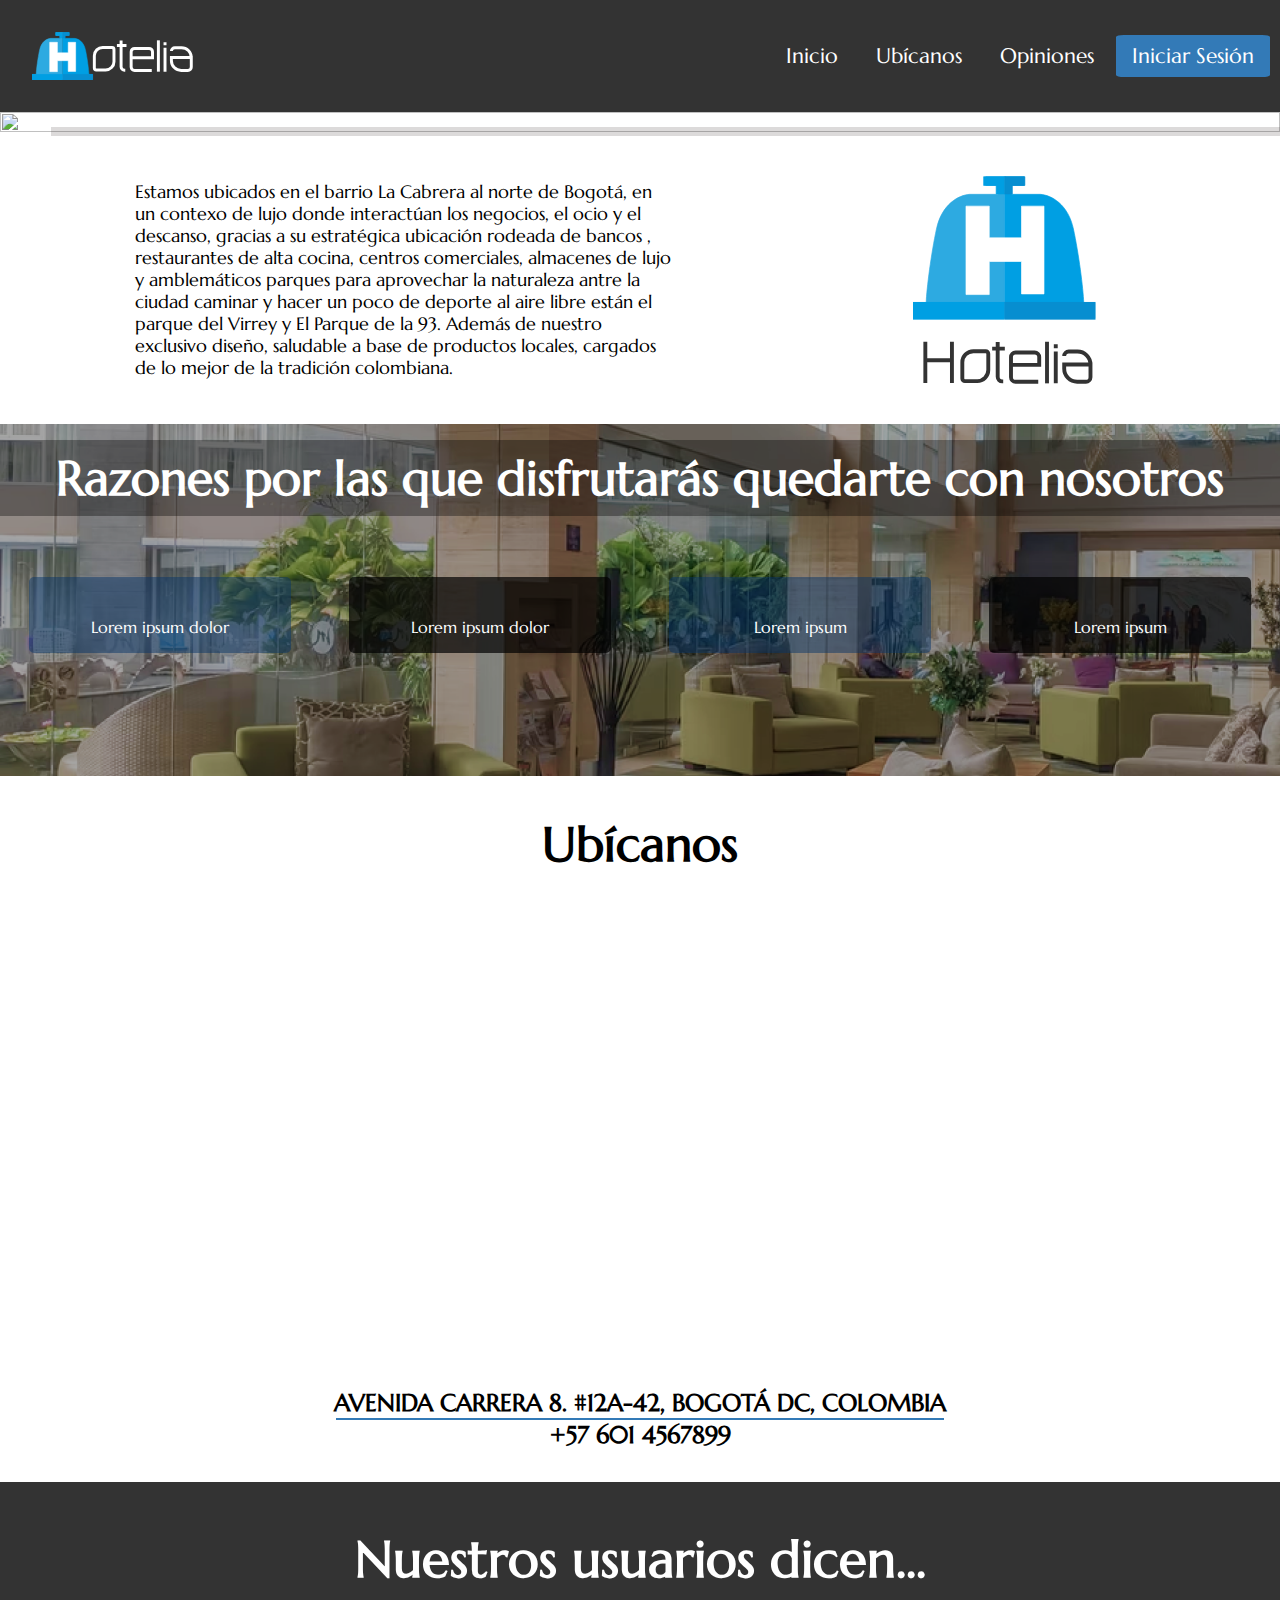
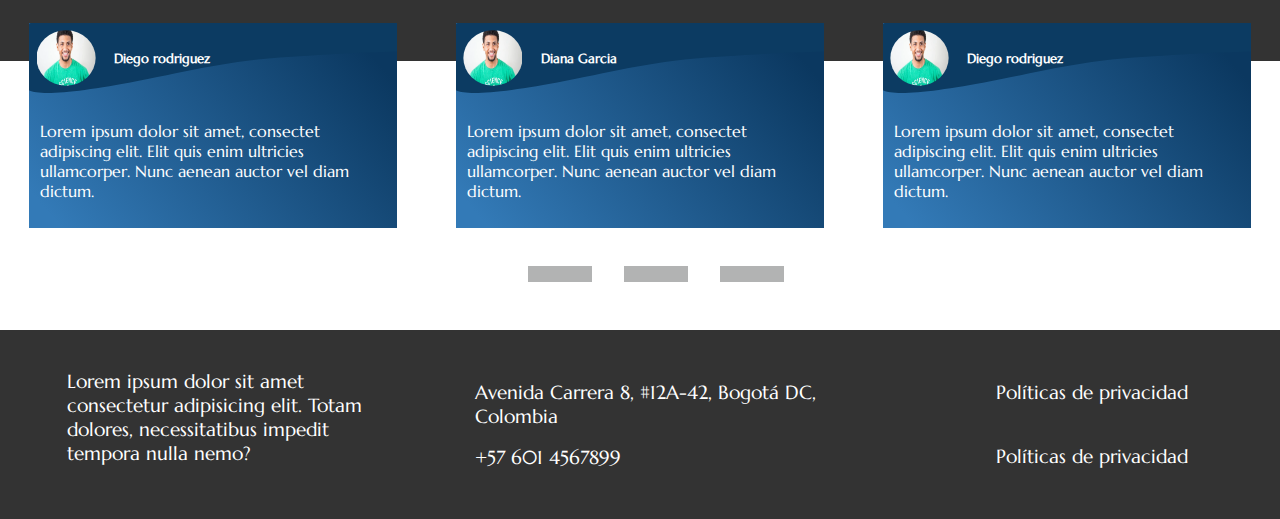
==== index.html @ 9fe6e9af "Taller 0" ====
<!DOCTYPE html>
<html lang="es">
<head>
      <meta charset="UTF-8">
      <meta http-equiv="X-UA-Compatible" content="IE=edge">
      <meta name="viewport" content="width=device-width, initial-scale=1.0">
      <link rel="stylesheet" href="css/estilos.css">
      <script src="https://kit.fontawesome.com/6131ecdde6.js" crossorigin="anonymous"></script>
      <meta name="viewport" content="width=device-width, initial-scale=1.0">
      <title>Taller 0 Hotelia</title>
</head>
<body>
    <nav>
        <div class="logo">
            <img src="img/Hotelia horizontal blanco.svg">
            <i class="fa-solid fa-bars"></i>
        </div>
        <div class="menu">
            <a href="index.html">Inicio</a>
            <a href="ubicanos.html">Ubícanos</a>
            <a href="opiniones.html">Opiniones</a>
            <hr class="menu-hr" noshade="">
            <a href="#" class="item"><button class="navbar-button"><i class="fa-solid fa-user"></i>Iniciar Sesión</button></a></hr>
        </div>
    </nav>
    <section class="slider">  
        <div class="contenido">
            <img src="img/slide1.jpg" id="pt">
            <div id="parrafo">
                <p>Lorem ipsum dolor sir ameteliter, <br>
                        consectetur adipiscing elit.
                </p>
            </div> 
        </div>  
        <section class="informacion">
            <div class="text-log">
                <div id="parrafo1">
                    <p>Estamos ubicados en el barrio La Cabrera al norte de Bogotá, en 
                        un contexo de lujo donde interactúan los negocios, el ocio y el descanso, gracias
                        a su estratégica ubicación rodeada de bancos , restaurantes de alta cocina, centros 
                        comerciales, almacenes de lujo y amblemáticos parques para aprovechar la naturaleza 
                        antre la ciudad caminar y hacer un poco de deporte al aire libre están 
                        el parque del Virrey y El Parque de la 93. Además de nuestro exclusivo diseño,
                        saludable a base de productos locales, cargados de lo mejor de la tradición colombiana.
                    </p>
                </div>
                <div id="parrafo2">
                    <img src="img/Hotelia negro vertical.svg">
                </div>
            </div>
        </section>
    </section>
    <section id="features">
        <h2 class="features-title">Razones por las que disfrutarás quedarte con nosotros</h2>
        <div class="features-description">
            <div class="feature feature-blue">
                <i class="fa-solid fa-bell-concierge"></i>
                <p>Lorem ipsum dolor</p>
            </div>
            <div class="feature feature-black">
                <i class="fa-solid fa-bed"></i>
                <p>Lorem ipsum dolor</p>
            </div>
            <div class="feature feature-blue">
                <i class="fa-solid fa-wifi"></i>
                <p>Lorem ipsum </p>
            </div>
            <div class="feature feature-black">
                <i class="fa-solid fa-dumbbell"></i>
                <p>Lorem ipsum </p>
            </div>
        </div>
    </section>
    <section class="ubicacion">
        <div class="ubicanos">
            <h1>Ubícanos</h1>
        </div>
        <div class="mapa">
            <iframe src="https://www.google.com/maps/embed?pb=!1m18!1m12!1m3!1d1217.0042570013009!2d-74.07685339049154!3d4.600487973222492!2m3!1f0!2f0!3f0!3m2!1i1024!2i768!4f13.1!3m3!1m2!1s0x8e3f99a7147877c9%3A0x378b95e9cbda0740!2sCra.%208%20%2312a-42%2C%20Bogot%C3%A1!5e0!3m2!1sen!2sco!4v1658804876648!5m2!1sen!2sco" width="600" height="450" style="border:0;" allowfullscreen="" loading="lazy" referrerpolicy="no-referrer-when-downgrade"></iframe>
        </div>
        <div class="direccion">
            <h3>AVENIDA CARRERA 8. #12A-42, BOGOTÁ DC, COLOMBIA</h3>
            <div class="telefono"></div><h3>+57 601 4567899</h3>
        </div>
    </section>
    <section class="opiniones">
        <div class="titulo">
            <h1>Nuestros usuarios dicen...</h1>
        </div>
            <div class="carrusel">   
                <div id="calificacion" >
                    <div class="nombre">
                        <img src="img/stock1.webp">
                        <div class="estrellas">
                            <h5>Diego rodriguez</h5>
                            <div>
                                <i class="fa-solid fa-star"></i>
                                <i class="fa-solid fa-star"></i>
                                <i class="fa-solid fa-star"></i>
                                <i class="fa-solid fa-star"></i>
                                <i class="fa-regular fa-star"></i>
                            </div>
                        </div>
                    </div>
                    <div class="descripcion">
                        <p>Lorem ipsum dolor sit amet, consectet adipiscing elit.
                                Elit quis enim ultricies ullamcorper.
                                Nunc aenean auctor vel diam dictum.
                        </p>
                    </div>
                </div>
                <div id="calificacion">
                    <div class="nombre">
                        <img src="img/stock1.webp">
                        <div class="estrellas">
                            <h5>Diana Garcia</h5>
                            <div>
                                <i class="fa-solid fa-star"></i>
                                <i class="fa-solid fa-star"></i>
                                <i class="fa-solid fa-star"></i>
                                <i class="fa-solid fa-star"></i>
                                <i class="fa-regular fa-star"></i>
                            </div> 
                        </div>
                    </div>
                    <div class="descripcion">
                        <p>Lorem ipsum dolor sit amet, consectet adipiscing elit.
                            Elit quis enim ultricies ullamcorper.
                            Nunc aenean auctor vel diam dictum.
                        </p>
                    </div>
                </div>
                <div id="calificacion">
                    <div class="nombre">
                        <img src="img/stock1.webp">
                        <div class="estrellas">
                            <h5>Diego rodriguez</h5>
                            <div>
                                <i class="fa-solid fa-star"></i>
                                <i class="fa-solid fa-star"></i>
                                <i class="fa-solid fa-star"></i>
                                <i class="fa-solid fa-star"></i>
                                <i class="fa-regular fa-star"></i>
                            </div>
                        </div>   
                    </div>
                    <div class="descripcion">
                        <p>Lorem ipsum dolor sit amet, consectet adipiscing elit.
                            Elit quis enim ultricies ullamcorper.
                            Nunc aenean auctor vel diam dictum.
                        </p>
                    </div>
                </div>
            </div>
            <div class="opciones">
                <div class="opcion"></div>
                <div class="opcion"></div>
                <div class="opcion"></div>
            </div>
        </div>
    </section>
    <footer class="footer-container">
        <div class="text-footer">
            <div class="parrafo3">
                <p>Lorem ipsum dolor sit amet consectetur adipisicing elit. Totam dolores, necessitatibus impedit tempora nulla nemo?</p>
                <div class="redes">
                    <div class="red">
                        <i class="fa-brands fa-instagram"></i>     
                        <i class="fa-brands fa-facebook-f"></i>
                        <i class="fa-brands fa-twitter"></i>
                    </div>
                </div>
            </div>
            <div class="parrafo4">
                <div class="icons">
                    <div>
                        <i class="fa-solid fa-location-dot"></i><p>Avenida Carrera 8, #12A-42, Bogotá DC, Colombia</p>
                    </div>
                    <div>
                        <i class="fa-solid fa-phone"></i><p>+57 601 4567899</p>
                    </div>
                </div>
            </div>
            <div class="parrafo5">
                <div>
                    <p>Políticas de privacidad</p>
                </div>
                <div id="separador">
                    <p>Políticas de privacidad</p>
                </div>
            </div>
        </div>
    </footer>
<script src="slider.js"></script>
</body>
</html>
---- css/estilos.css ----
@import url('https://fonts.googleapis.com/css2?family=Marcellus&family=Roboto:ital,wght@0,100;0,300;0,400;0,500;0,700;0,900;1,100;1,300;1,400;1,500;1,700;1,900&display=swap');
:root{
  --azulclaro: #48D6ED;
  --azuloscuro: #337AB7;
  --azulnegro: #303342;
  --negro: #333333;
  --negro2: #000;
  --gris: #B2B3B3;
  --fondo: #FFFEFC;
  --verdeazul: #157A8A;
  --Magenta: #9C2759;
  --blanco: #fff;
  --degradado: linear-gradient(49.54deg, #337AB7 2.89%, #0B3860 80.34%);
}
*{
    margin:0;
}
body
{
    font-family: 'Marcellus', serif;
    font-size: 16px;
}
h1,h2,h3,h4,h5
{
    font-family: 'Marcellus', serif;
}
nav
{
      display: flex;
      align-items: center;
      justify-content: space-between;
      background-color: var(--negro);
      font-family: 'Marcellus', serif;
      font-size: 1.3em;
      padding: 1rem;
}
.item
{
      border-radius: 5%;
      background-color: #337AB7;
      padding: 0.5rem;
}
nav a
{
      color: var(--blanco);
      text-decoration: none;
      padding: 1rem;
}
nav a:hover
{
      background-color: #0B3860;
      width: 100%;
}
.logo img
{
      height: 3rem;  
}
#features
{
      background: url(../img/bg-features.png);
      color: white;
      padding-top: 1rem;
      background-size: cover;
      height: 21em;
}
.features-title
{
      background-color: rgba(0, 0, 0, 0.342);
      text-align: center;
      padding: 0.5rem;
      font-size: 3rem;
}
.features-description
{
      display: flex;
      flex-flow: row wrap;
      justify-content: space-around;
      align-items: center;
      margin-top: 3em;
}
.feature
{
      width: 25%;
      min-width: 180px;
      max-width: 230px;
      margin: 0.8rem;
      padding: 1rem;
      display: flex;
      flex-direction: column;
      align-items: center;
      justify-content: center;
      border-radius: 5px;
}
.feature i
{
      font-size: 2.2rem;
      margin-bottom: 1.5rem;
}
.feature-blue
{
      background-color: rgba(9, 53, 104, 0.493);
}
.feature-black
{
      background-color: rgba(0, 0, 0, 0.699);
}
.logo
{
      background-color: var(--negro);
      display: flex;
      align-items: center;
      justify-content: space-between;
      padding: 1rem;
} 
.slider img
{
      width: 100%;
      height: 100%;
}
.contenido
{
      width: 100%;
      height: 100%;
      overflow: hidden;
      position: relative;
}
#parrafo p
{
      position: absolute;
      top: 64%;
      font-family: 'Marcellus', serif;
      font-size: 3rem;
      background-color: rgba(29, 21, 21, 0.158);
      color: white;
      width: 100%;
      height: 180px;
      display: flex;
      justify-content: space-between;
      align-items: center;
      flex-flow: row wrap;
      margin-left: 4%;
}
.informacion
{
      width: 100%;
      height: 100%;  
      display: flex;
      justify-content: space-around;  
}
.text-log
{
      margin: 2.5em;
      display: flex;
      justify-content: space-around;
      align-items: center;
}
#parrafo1
{
      font-size: 1.1em;
      width: 45%;
}
#parrafo2 img
{
      width: 65%;
      height: 65%;
}
#parrafo2
{     
      display: flex;
      justify-content: center;
}
.ubicanos h1
{
      display: flex;
      justify-content: center;
      margin-top: 3%;
      font-size: 3em;
}
.mapa 
{
      display: flex;
      justify-content: center;
      padding: 1rem;
}
.mapa iframe
{
      width: 100%;
}
.direccion h3
{
      font-size: 1.5em;
      display: flex;
      justify-content: center;
}
.telefono
{
      display: flex;
      justify-content: center;
      margin-left: 25%;
      margin-right: 25%;
      background-color: #337AB7;
      width: 50%;
      height: 0.1em;
}
.direccion
{
      padding: 2em;
}
.titulo h1
{
      margin-bottom: 2%;
}
.footer-container
{
      background-color: var(--negro);
      color: white;
      padding: 2%;
}
.footer-container .text-footer
{
      display: flex;
      justify-content: space-around;
      align-items: center;
      font-size: 1.2em;
      height: 100%;
      width: 100%;
}
.parrafo3
{
      width: 25%;
}
.icons
{
      display: flex;
      flex-wrap: nowrap;
      flex-direction: column;
}
.icons div
{
      display:flex;
      padding: 2%;
}
.parrafo5 
{
      display: flex;
      flex-direction: column;
      justify-content: space-between;
      flex-wrap: wrap;
      padding: 2%;
}
#separador
{
      margin-top: 21%;
}
.carrusel
{
      display: flex;
      justify-content: space-around;
      width: 100%;
      transition: .3s all ease;
     color: white;
    
}
.carrusel img
{
      width: 100%;
      height: 100%;
      border-radius: 50%;
}
.descripcion
{
      height: 100%;
}
.icons p
{
      margin-left: 2%;
}
#calificacion img
{
      width: 16%;
      height: 3.5em;
}
.nombre
{
      width: 100%;
      height: 100%;
      display: flex;
      justify-content: flex-start;
      background: url(/img/Group\ 200.svg);
      background-size: cover;
}
.titulo
{
      font-size: 1.6em;
      display: flex;
      justify-content: center;
      background-color: var(--negro);
      align-items: center;
      color: white;
      height: 7em;  
}
.descripcion
{
      position: relative;
      display: flex;
      align-items: center;
      padding: 3%;
      height: 7rem;
}
#calificacion
{
    margin-top: -3%;
    margin-bottom: 3%;
    height: 100%;
    width: 23em;
    background: linear-gradient(49.54deg, #337AB7 6%, #0B3860 90.34%);
}
.nombre img
{
      padding: 2%;
}
.estrellas
{
      display: flex;
      flex-direction: column;
      justify-content: center;
      padding: 3%;
}
.opciones
{
      width: 100%;
      height: 4em;
      display: flex;
      justify-content: center;
}
.opcion
{
      width: 5%;
      height: 1em;
      background: var(--gris);
      display: flex;
      margin-left: 2em;
      cursor: pointer;
}
.opcion.activo
{
      background: #337AB7;
}
.red
{
      margin-top: 5%;
}

/*Resolución mobile*/
@media screen and (max-width: 480px) 
{
      .menu
      {
            background-color: rgba(1, 10, 52, 0.838);
            display: flex;
            flex-direction: column;
            align-items: center;
            justify-content: center;  
      }
      .menu-hr
      {
            width: 90%;
            background-color: var(--blanco);
      }
      .item
      {
            padding: 1rem;
      }
      nav a
      {
            color: var(--blanco);
            text-decoration: none;
            text-align: center;
      }
      nav a:hover
      {
            background-color: #0B3860;
            width: 100%;
      }
      .navbar-button
      {
            background-color:transparent;
            border: none;
            border-radius: 3px;
            font-size: 1em;
            padding: 0.5rem;
            font-family: 'Marcellus', serif;
            color: var(--blanco);
      }
      .logo img
      {
            width: 40%;
            max-width: 200px;   
      }
      .logo i
      {
            color: var(--blanco);
            font-size: 2rem;
      }
}

/*Resolución tablet*/
@media screen and (min-width: 768px)
{
      
}


/*Resolución notebooks*/
@media screen and (min-width: 1024px)
{
      nav
      {
            display: flex;
            flex-direction: row; /*cambiamos la disposición de los elementos*/
            width: 98%;
            justify-content: space-between;
            background-color: var(--negro);
      }
      .logo
      {
            padding: 1rem;
      }
      .logo img
      {
            width: 100%;
            max-width: 180px;       
      }
      .logo i
      { 
            /*ocultamos el ícono bars del menú hamburguesa*/
            display: none;
      }
      .menu-hr
      { 
            /*ocultamos la barra de división*/
            display: none;
      }
      .navbar-button
      {
            background-color:transparent;
            border: none;
            border-radius: 3px;
            font-size: 1em;
            padding: 0.5rem;
            font-family: 'Marcellus', serif;
            color: var(--blanco);
      } 
}
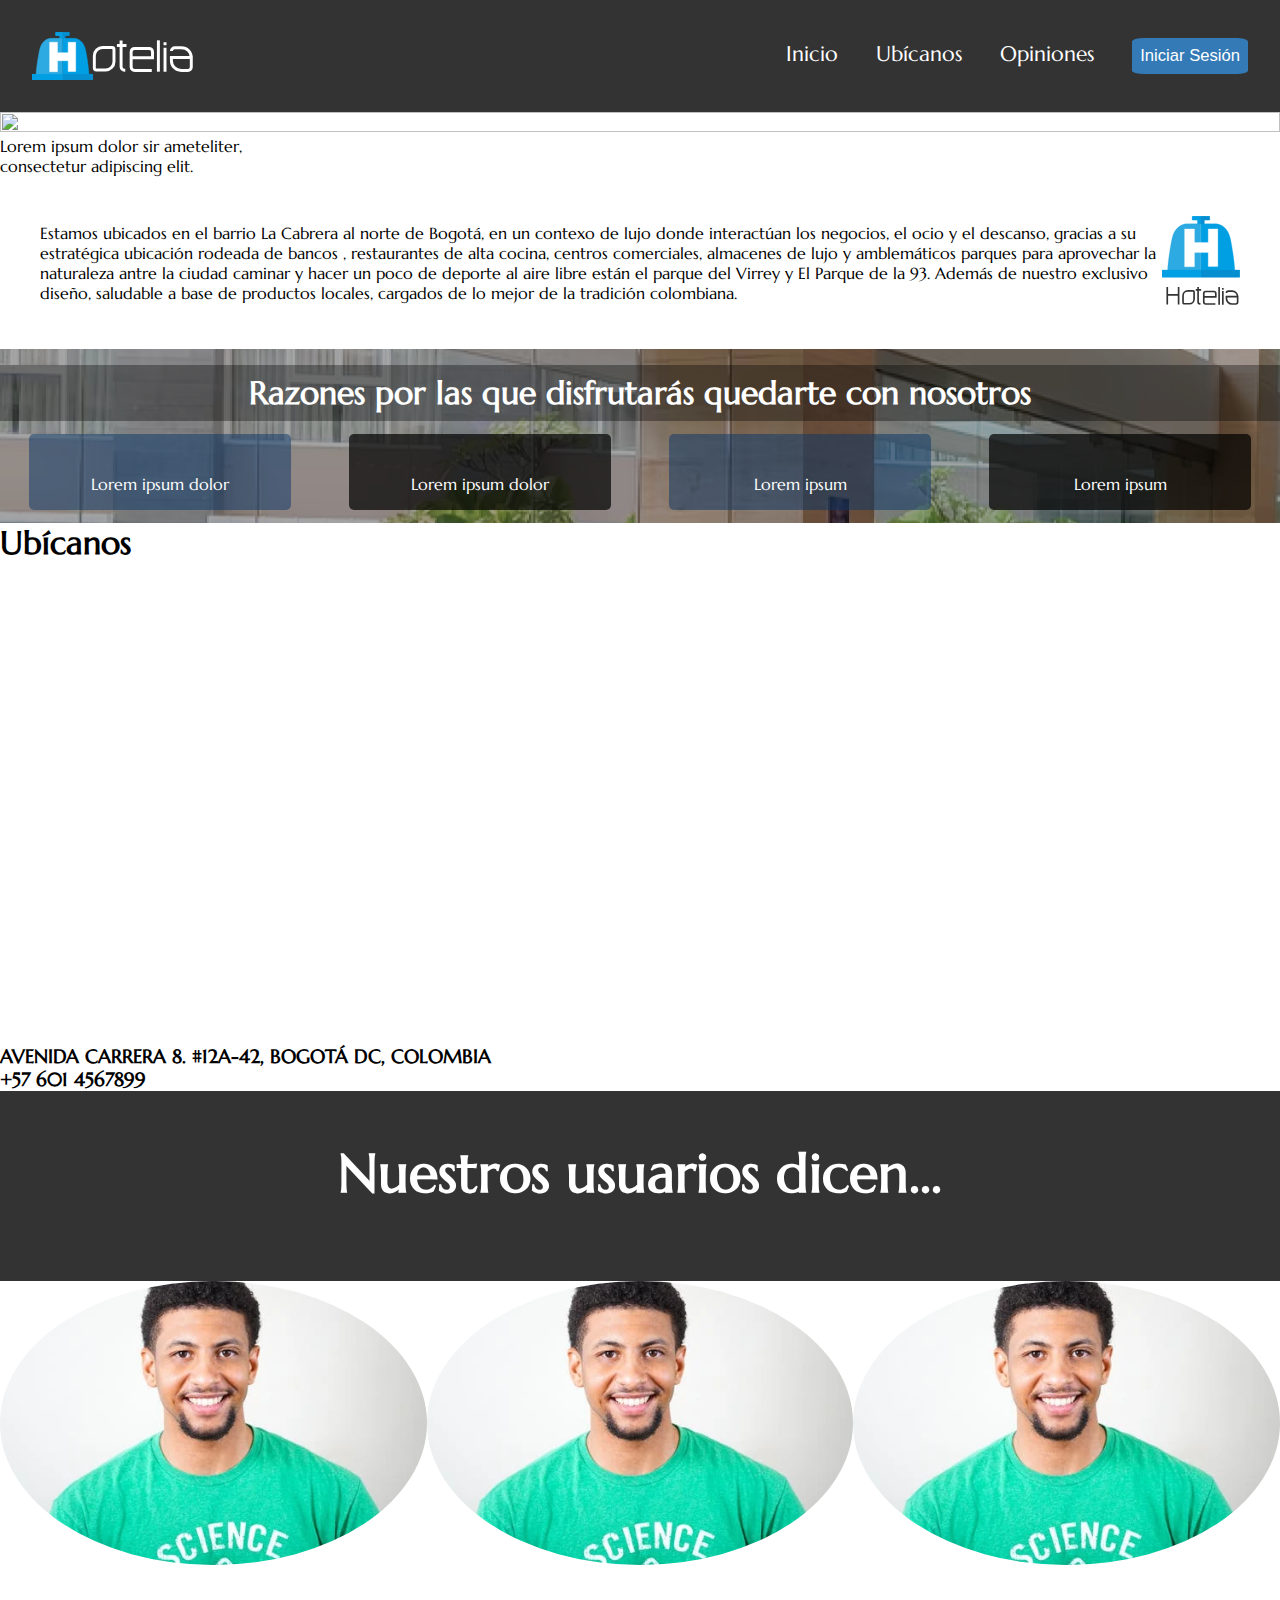
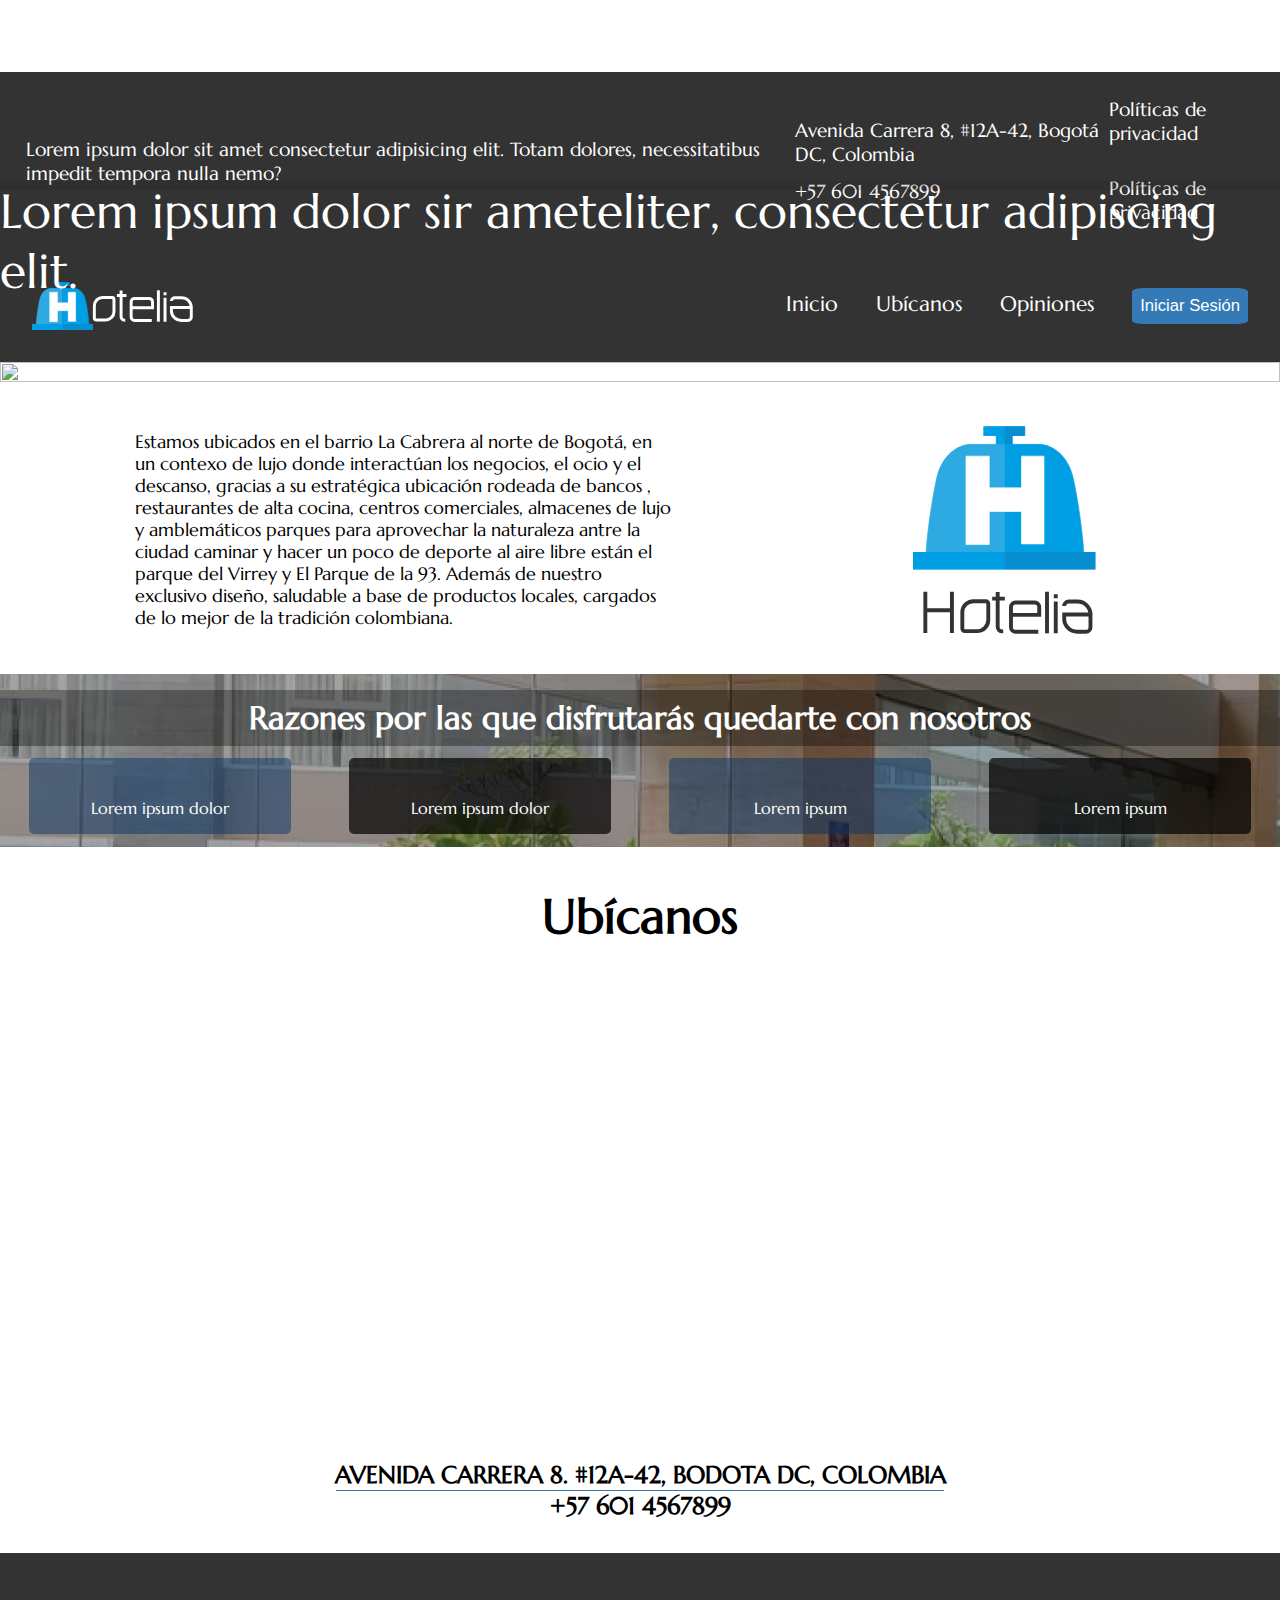
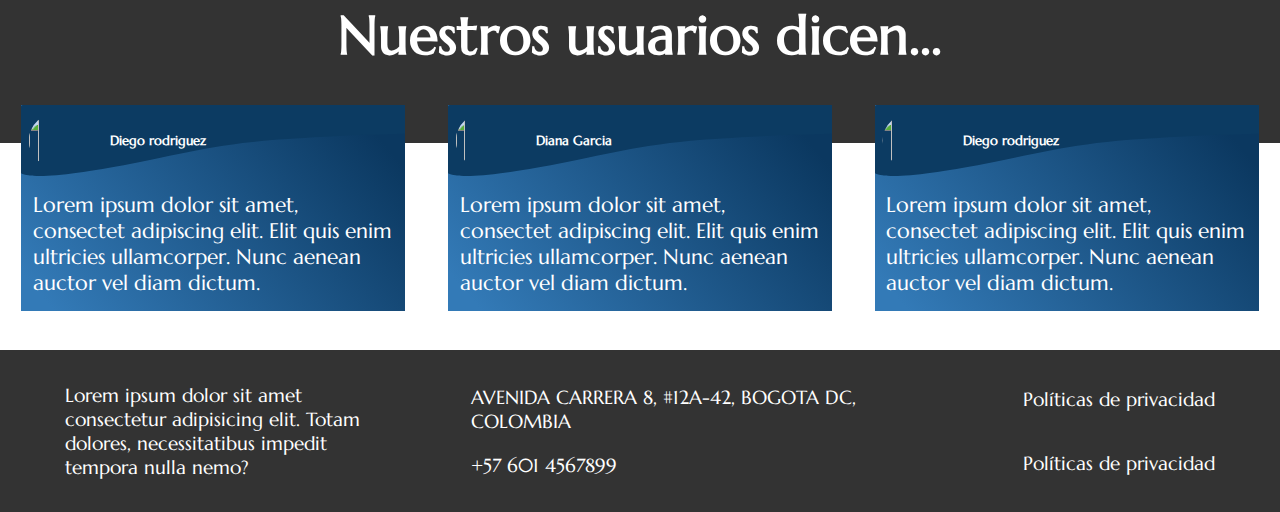
==== commit 8e6acd96: "Taller 0" ====
--- a/index.html
+++ b/index.html
@@ -193,4 +193,210 @@
     </footer>
 <script src="slider.js"></script>
 </body>
+</html>
+
+<!DOCTYPE html>
+<html lang="en">
+<head>
+      <meta charset="UTF-8">
+      <meta http-equiv="X-UA-Compatible" content="IE=edge">
+      <meta name="viewport" content="width=device-width, initial-scale=1.0">
+      <link rel="stylesheet" href="./css/index.css">
+      <script src="https://kit.fontawesome.com/6131ecdde6.js" crossorigin="anonymous"></script>
+      <meta name="viewport" content="width=device-width, initial-scale=1.0">
+      <title>Taller0 David</title>
+</head>
+<body>
+
+                                                               
+      <nav>
+            <div class="logo">
+                  <img src="img/Hotelia horizontal blanco.svg">
+                  <i class="fa-solid fa-bars"></i>
+            </div>
+            <div class="menu">
+                  <a href="index.html" class="item">Inicio</a>
+                  <a href="ubicacion.html" class="item">Ubícanos</a>
+                  <a href="opiniones.html" class="item">Opiniones</a>
+                  <hr class="menu-hr" noshade="">
+                  <a href="#" class="item"><button ><i class="fa-solid fa-user"></i>Iniciar Sesión</button></a>
+            </div>
+      </nav>
+
+
+      <section class="slider">  
+            <div class="contenido">
+                  <img src="/img/slide1.jpg" id="pt">
+                  <div id="textosl">
+                        <p>Lorem ipsum dolor sir ameteliter,
+                              consectetur adipiscing elit.
+                         </p>
+                  </div> 
+            </div>  
+            <section class="informacion">
+                  <div class="text-log">
+                        <div id="hijo1"><p>Estamos ubicados en el barrio La Cabrera al norte de Bogotá, en 
+                              un contexo de lujo donde interactúan los negocios, el ocio y el descanso, gracias
+                              a su estratégica ubicación rodeada de bancos , restaurantes de alta cocina, centros 
+                              comerciales, almacenes de lujo y amblemáticos parques para aprovechar la naturaleza 
+                              antre la ciudad caminar y hacer un poco de deporte al aire libre están 
+                              el parque del Virrey y El Parque de la 93. Además de nuestro exclusivo diseño,
+                              saludable a base de productos locales, cargados de lo mejor de la tradición colombiana.
+
+                        </p></div>
+                        <div id="hijo"><img src="/img/Hotelia negro vertical.svg" alt="logo"></div>
+                  </div>
+            </section>
+
+
+      </section>
+      <section id="features">
+            <h2 class="features-title">Razones por las que disfrutarás quedarte con nosotros</h2>
+            <div class="features-description">
+                  <div class="feature feature-blue">
+                        <i class="fa-solid fa-bell-concierge"></i>
+                        <p>Lorem ipsum dolor</p>
+                  </div>
+                  <div class="feature feature-black">
+                        <i class="fa-solid fa-bed"></i>
+                        <p>Lorem ipsum dolor</p>
+                  </div>
+                  <div class="feature feature-blue">
+                        <i class="fa-solid fa-wifi"></i>
+                        <p>Lorem ipsum </p>
+                  </div>
+                  <div class="feature feature-black">
+                        <i class="fa-solid fa-dumbbell"></i>
+                        <p>Lorem ipsum </p>
+                  </div>
+
+            </div>
+      </section>
+
+      <section class="ubicacion">
+            <div class="tit"><h1>Ubícanos</h1></div>
+            <div class="mapa"><iframe src="https://www.google.com/maps/embed?pb=!1m18!1m12!1m3!1d1217.0042570013009!2d-74.07685339049154!3d4.600487973222492!2m3!1f0!2f0!3f0!3m2!1i1024!2i768!4f13.1!3m3!1m2!1s0x8e3f99a7147877c9%3A0x378b95e9cbda0740!2sCra.%208%20%2312a-42%2C%20Bogot%C3%A1!5e0!3m2!1sen!2sco!4v1658804876648!5m2!1sen!2sco" width="600" height="450" style="border:0;" allowfullscreen="" loading="lazy" referrerpolicy="no-referrer-when-downgrade"></iframe></div>
+            <div class="inf"><h3>AVENIDA CARRERA 8. #12A-42, BODOTA DC, COLOMBIA</h3><div class="linea"></div><h3>+57 601 4567899</h3></div>
+      </section>
+
+      <section class="opiniones">
+            <div class="titulo"><h1>Nuestros usuarios dicen...</h1></div>
+            <div class="carrusel">   
+                        <div id="op" >
+                              <div class="enc">
+                              <img src="/img/perfil.png">
+                              <div class="estrellas">
+                                    <h5>Diego rodriguez</h5>
+                                    <div>
+                                          <i class="fa-solid fa-star"></i>
+                                          <i class="fa-solid fa-star"></i>
+                                          <i class="fa-solid fa-star"></i>
+                                          <i class="fa-solid fa-star"></i>
+                                          <i class="fa-regular fa-star"></i>
+                                          </div>
+                              </div>
+                              </div>
+                              <div class="ip">
+                                    <p>Lorem ipsum dolor sit amet, consectet adipiscing elit.
+                                          Elit quis enim ultricies ullamcorper.
+                                          Nunc aenean auctor vel diam dictum.
+                                    </p>
+                              </div>
+                        </div>
+                        <div id="op">
+                              <div class="enc">
+                                    <img src="/img/perfil.png">
+                                    <div class="estrellas">
+                                          <h5>Diana Garcia</h5>
+                                          <div>
+                                          <i class="fa-solid fa-star"></i>
+                                          <i class="fa-solid fa-star"></i>
+                                          <i class="fa-solid fa-star"></i>
+                                          <i class="fa-solid fa-star"></i>
+                                          <i class="fa-regular fa-star"></i>
+                                          </div>
+                                          
+                                    </div>
+                  
+                                    </div>
+                                    <div class="ip">
+                                          <p>Lorem ipsum dolor sit amet, consectet adipiscing elit.
+                                                Elit quis enim ultricies ullamcorper.
+                                                Nunc aenean auctor vel diam dictum.
+                                          </p>
+                                    </div>
+                        </div>
+                        <div id="op">
+                              <div class="enc">
+                                    <img src="/img/perfil.png">
+                                    <div class="estrellas">
+                                          <h5>Diego rodriguez</h5>
+                                          <div>
+                                                <i class="fa-solid fa-star"></i>
+                                                <i class="fa-solid fa-star"></i>
+                                                <i class="fa-solid fa-star"></i>
+                                                <i class="fa-solid fa-star"></i>
+                                                <i class="fa-regular fa-star"></i>
+                                                </div>
+                                    </div>
+                                    
+                                    </div>
+                                    <div class="ip">
+                                          <p>Lorem ipsum dolor sit amet, consectet adipiscing elit.
+                                                Elit quis enim ultricies ullamcorper.
+                                                Nunc aenean auctor vel diam dictum.
+                                          </p>
+                                    </div>
+                        </div>
+            </div>
+
+      </section>
+     
+      <footer class="footer-container">
+            <div class="text-footer">
+                  <div class="text t">
+                        <p>Lorem ipsum dolor sit amet consectetur adipisicing elit. Totam dolores, necessitatibus impedit tempora nulla nemo?</p>
+                        <div class="redes">
+                              <div class="red">
+                              <i class="fa-brands fa-instagram"></i>     
+                              <i class="fa-brands fa-facebook-f"></i>
+                              <i class="fa-brands fa-twitter"></i>
+                              
+                              </div>
+                              
+                        </div>
+                        <hr class="hr">
+                  </div>
+                  
+                  <div class="text t2">
+                        <div class="icons">
+                        <div>
+                               <i class="fa-solid fa-location-dot"></i><p>AVENIDA CARRERA 8, #12A-42, BOGOTA DC, COLOMBIA</p>
+
+                         </div>
+                        
+                        <div>
+                              <i class="fa-solid fa-phone"></i><p>+57 601 4567899</p>
+                        </div>
+                        </div>
+                        <hr class="hr">
+                        
+                  </div>
+                  <div class="text t3">
+                        <div>
+                              <p>Políticas de privacidad</p>
+                        </div>
+                        <div id="separador">
+                              <p>Políticas de privacidad</p>
+                        </div>
+                      
+                      
+              
+                  </div>
+            </div>
+
+          
+      </footer>
+
+</body>
 </html>--- a/css/estilos.css
+++ b/css/estilos.css
@@ -12,74 +12,61 @@
   --blanco: #fff;
   --degradado: linear-gradient(49.54deg, #337AB7 2.89%, #0B3860 80.34%);
 }
+ 
 *{
     margin:0;
 }
-body
-{
+body{
     font-family: 'Marcellus', serif;
     font-size: 16px;
 }
-h1,h2,h3,h4,h5
-{
+ 
+  h1,h2,h3,h4,h5{
     font-family: 'Marcellus', serif;
 }
-nav
-{
+
+nav{
       display: flex;
       align-items: center;
       justify-content: space-between;
-      background-color: var(--negro);
+      background-color: #333333;
       font-family: 'Marcellus', serif;
       font-size: 1.3em;
       padding: 1rem;
-}
-.item
-{
-      border-radius: 5%;
+}.item button{
+      color: white;
+      font-size: 0.8em;
+      border-radius: 10%;
       background-color: #337AB7;
+      border: none;
       padding: 0.5rem;
-}
-nav a
-{
+}nav a{
       color: var(--blanco);
       text-decoration: none;
       padding: 1rem;
-}
-nav a:hover
-{
-      background-color: #0B3860;
-      width: 100%;
-}
-.logo img
-{
-      height: 3rem;  
-}
-#features
-{
+      transition: .5s all ease;
+      
+}nav a:hover{
+      background-color:#0B3860;
+      width: 100%;
+}
+
+.logo img{
+      height: 3rem;     
+}#features{
       background: url(../img/bg-features.png);
       color: white;
       padding-top: 1rem;
-      background-size: cover;
-      height: 21em;
-}
-.features-title
-{
+}.features-title{
       background-color: rgba(0, 0, 0, 0.342);
       text-align: center;
       padding: 0.5rem;
-      font-size: 3rem;
-}
-.features-description
-{
+      font-size: 1.5rem;
+}.features-description{
       display: flex;
       flex-flow: row wrap;
       justify-content: space-around;
-      align-items: center;
-      margin-top: 3em;
-}
-.feature
-{
+}.feature{
       width: 25%;
       min-width: 180px;
       max-width: 230px;
@@ -90,110 +77,78 @@
       align-items: center;
       justify-content: center;
       border-radius: 5px;
-}
-.feature i
-{
+}.feature i{
       font-size: 2.2rem;
       margin-bottom: 1.5rem;
-}
-.feature-blue
-{
+}.feature-blue{
       background-color: rgba(9, 53, 104, 0.493);
-}
-.feature-black
-{
+}.feature-black{
       background-color: rgba(0, 0, 0, 0.699);
-}
-.logo
-{
-      background-color: var(--negro);
+}.logo{
+      background-color: #333333;
       display: flex;
       align-items: center;
       justify-content: space-between;
       padding: 1rem;
-} 
-.slider img
-{
-      width: 100%;
-      height: 100%;
-}
-.contenido
-{
-      width: 100%;
-      height: 100%;
-      overflow: hidden;
+}
+.slider img{
+      width: 100%;
+      height: 100%;
+}.contenido{
+      width: 100%;
+      height: 100%;
       position: relative;
-}
-#parrafo p
-{
+}#textosl p{
       position: absolute;
-      top: 64%;
+      margin-top: -16%;
       font-family: 'Marcellus', serif;
       font-size: 3rem;
       background-color: rgba(29, 21, 21, 0.158);
       color: white;
       width: 100%;
-      height: 180px;
+      height: 37%;
       display: flex;
       justify-content: space-between;
       align-items: center;
       flex-flow: row wrap;
-      margin-left: 4%;
-}
-.informacion
-{
+
+}.informacion{
       width: 100%;
       height: 100%;  
       display: flex;
       justify-content: space-around;  
-}
-.text-log
-{
+
+}.text-log{
       margin: 2.5em;
       display: flex;
       justify-content: space-around;
       align-items: center;
-}
-#parrafo1
-{
+}#hijo1{
       font-size: 1.1em;
       width: 45%;
-}
-#parrafo2 img
-{
+}#hijo img{
       width: 65%;
       height: 65%;
-}
-#parrafo2
-{     
-      display: flex;
-      justify-content: center;
-}
-.ubicanos h1
-{
+}#hijo{     
+      display: flex;
+      justify-content: center;
+}.tit h1{
       display: flex;
       justify-content: center;
       margin-top: 3%;
       font-size: 3em;
-}
-.mapa 
-{
-      display: flex;
-      justify-content: center;
-      padding: 1rem;
-}
-.mapa iframe
-{
-      width: 100%;
-}
-.direccion h3
-{
+}.mapa {
+      display: flex;
+      justify-content: center;
+      padding: 1rem;
+}.mapa iframe{
+      width: 100%;
+}.inf h3{
+
       font-size: 1.5em;
       display: flex;
       justify-content: center;
-}
-.telefono
-{
+}.linea{
       display: flex;
       justify-content: center;
       margin-left: 25%;
@@ -201,23 +156,17 @@
       background-color: #337AB7;
       width: 50%;
       height: 0.1em;
-}
-.direccion
-{
+      
+}.inf{
       padding: 2em;
-}
-.titulo h1
-{
+ }.titulo h1{
       margin-bottom: 2%;
-}
-.footer-container
-{
+ }.footer-container{
       background-color: var(--negro);
       color: white;
       padding: 2%;
 }
-.footer-container .text-footer
-{
+.footer-container .text-footer{
       display: flex;
       justify-content: space-around;
       align-items: center;
@@ -225,165 +174,165 @@
       height: 100%;
       width: 100%;
 }
-.parrafo3
-{
+.text.t{
       width: 25%;
-}
-.icons
-{
+
+      
+}.icons{
       display: flex;
       flex-wrap: nowrap;
       flex-direction: column;
-}
-.icons div
-{
+      
+      
+}.icons div{
       display:flex;
       padding: 2%;
-}
-.parrafo5 
-{
+      
+}.text t3 {
       display: flex;
       flex-direction: column;
       justify-content: space-between;
       flex-wrap: wrap;
       padding: 2%;
-}
-#separador
-{
+      
+      
+}#separador{
       margin-top: 21%;
-}
-.carrusel
-{
+}.carrusel{
       display: flex;
       justify-content: space-around;
       width: 100%;
-      transition: .3s all ease;
+
      color: white;
-    
-}
-.carrusel img
-{
+}.carrusel img{
       width: 100%;
       height: 100%;
       border-radius: 50%;
-}
-.descripcion
-{
-      height: 100%;
-}
-.icons p
-{
+      
+}.ip{
+      height: 100%;
+}.icons p{
       margin-left: 2%;
-}
-#calificacion img
-{
+}#op img{
       width: 16%;
       height: 3.5em;
-}
-.nombre
-{
+}.enc{
       width: 100%;
       height: 100%;
       display: flex;
       justify-content: flex-start;
       background: url(/img/Group\ 200.svg);
       background-size: cover;
-}
-.titulo
-{
-      font-size: 1.6em;
+
+}.titulo{
+      font-size: 1.7em;
       display: flex;
       justify-content: center;
       background-color: var(--negro);
       align-items: center;
       color: white;
-      height: 7em;  
-}
-.descripcion
-{
+      height: 7em;
+      
+ }.ip{
       position: relative;
       display: flex;
       align-items: center;
       padding: 3%;
       height: 7rem;
-}
-#calificacion
-{
-    margin-top: -3%;
-    margin-bottom: 3%;
-    height: 100%;
-    width: 23em;
-    background: linear-gradient(49.54deg, #337AB7 6%, #0B3860 90.34%);
-}
-.nombre img
-{
+ }#op{
+      margin-top: -3%;
+   margin-bottom: 3%;
+   height: 100%;
+   width: 32em; 
+   background: linear-gradient(49.54deg, #337AB7 6%, #0B3860 90.34%);
+ }.enc img{
       padding: 2%;
-}
-.estrellas
-{
+ }.estrellas{
       display: flex;
       flex-direction: column;
       justify-content: center;
       padding: 3%;
-}
-.opciones
-{
-      width: 100%;
-      height: 4em;
-      display: flex;
-      justify-content: center;
-}
-.opcion
-{
-      width: 5%;
-      height: 1em;
-      background: var(--gris);
-      display: flex;
-      margin-left: 2em;
-      cursor: pointer;
-}
-.opcion.activo
-{
-      background: #337AB7;
-}
-.red
-{
-      margin-top: 5%;
-}
-
-/*Resolución mobile*/
-@media screen and (max-width: 480px) 
-{
-      .menu
-      {
+ }
+
+ /* resolucion desktop*/
+    @media screen and (min-width: 1280px)/*la pantala debe ser minimo paraque se aplique*/ {
+      .logo i{
+            display: none;
+      }
+      .text.t hr{
+            display: none;
+      }.text.t2 hr{
+            display: none;
+      }.ip{
+            font-size: 1.3em;
+      }.features-title{
+            font-size: 2em;
+      }
+    }
+/*Resolucion media tablet*/
+@media screen and (min-width: 769px) {
+
+      .logo i{
+            display: none;
+      }
+      .menu hr{
+            display: none;
+      }.text.t hr{
+            display: none;
+      }.text.t2 hr{
+            display: none;
+      }#op{
+            width: 30%;
+      }
+}
+
+/* Resoluciòn Movile*/
+@media screen and (max-width: 768px) {
+      .logo{
+            background-color: var(--negro2);
+            display: flex;
+            align-items: center;
+            justify-content: space-between;
+            height: 100%;
+            width: 100%;
+            padding: 1%;
+        }
+        
+      .logo img{
+            width: 100%;
+          max-width: 200px;
+      }
+      .logo i{
+            color: var(--blanco);
+          font-size: 2rem;
+      }
+      .menu{
             background-color: rgba(1, 10, 52, 0.838);
             display: flex;
             flex-direction: column;
             align-items: center;
             justify-content: center;  
-      }
-      .menu-hr
-      {
-            width: 90%;
+            
+        }
+        .menu hr{
+            width: 100%;
             background-color: var(--blanco);
-      }
-      .item
-      {
-            padding: 1rem;
-      }
-      nav a
-      {
+        }
+        .item{
+        padding: 1rem;
+                
+      }
+      nav a{
             color: var(--blanco);
             text-decoration: none;
             text-align: center;
-      }
-      nav a:hover
-      {
+        }
+        nav a:hover{
             background-color: #0B3860;
             width: 100%;
-      }
-      .navbar-button
-      {
+        }
+        .menu button{
+            padding: 1rem;
             background-color:transparent;
             border: none;
             border-radius: 3px;
@@ -391,67 +340,57 @@
             padding: 0.5rem;
             font-family: 'Marcellus', serif;
             color: var(--blanco);
-      }
-      .logo img
-      {
-            width: 40%;
-            max-width: 200px;   
-      }
-      .logo i
-      {
-            color: var(--blanco);
-            font-size: 2rem;
-      }
-}
-
-/*Resolución tablet*/
-@media screen and (min-width: 768px)
-{
-      
-}
-
-
-/*Resolución notebooks*/
-@media screen and (min-width: 1024px)
-{
-      nav
-      {
-            display: flex;
-            flex-direction: row; /*cambiamos la disposición de los elementos*/
-            width: 98%;
+        }nav{
+            display: flex;
+            flex-direction: column;
+            padding: 1%;
+            background-color: #000;            
+        }.menu{
+            display: none;
+            width: 100%;
+        }#hijo{
+            display: none;
+        }#hijo1{
+            width: 100%;
+        }#textosl p{
+            font-size: 2em;
+        }.text-footer{
+            display: flex;
+            flex-direction: column;
+        }.text.t{
+            width: 100%;
+        }.text.t2{
+            width: 100%;
+        }.text.t3{
+            display: flex;
+            flex-direction: row;
             justify-content: space-between;
-            background-color: var(--negro);
-      }
-      .logo
-      {
-            padding: 1rem;
-      }
-      .logo img
-      {
-            width: 100%;
-            max-width: 180px;       
-      }
-      .logo i
-      { 
-            /*ocultamos el ícono bars del menú hamburguesa*/
-            display: none;
-      }
-      .menu-hr
-      { 
-            /*ocultamos la barra de división*/
-            display: none;
-      }
-      .navbar-button
-      {
-            background-color:transparent;
-            border: none;
-            border-radius: 3px;
+            width: 100%;
+        }#separador{
+            margin-top: 0%;
+        }.inf{
+            display: flex;
+            flex-direction: column;
+           
+            font-size: 0.8em;
+        }.linea{
+            width: 100%;
+            margin-left:0%;
+        }.titulo{
+            height: 4em;
+        }.titulo h1{
             font-size: 1em;
-            padding: 0.5rem;
-            font-family: 'Marcellus', serif;
-            color: var(--blanco);
-      } 
-}
-  
-
-
+        }.carrusel{
+            margin-left: -15%;
+            width: 130%;
+            display: flex;
+            flex-direction: row;
+            justify-content: space-between;
+        }#op{
+            width: 30%;
+        }.ip{
+            font-size: 0.9em;
+        }.opiniones{
+            overflow: hidden;
+        }
+}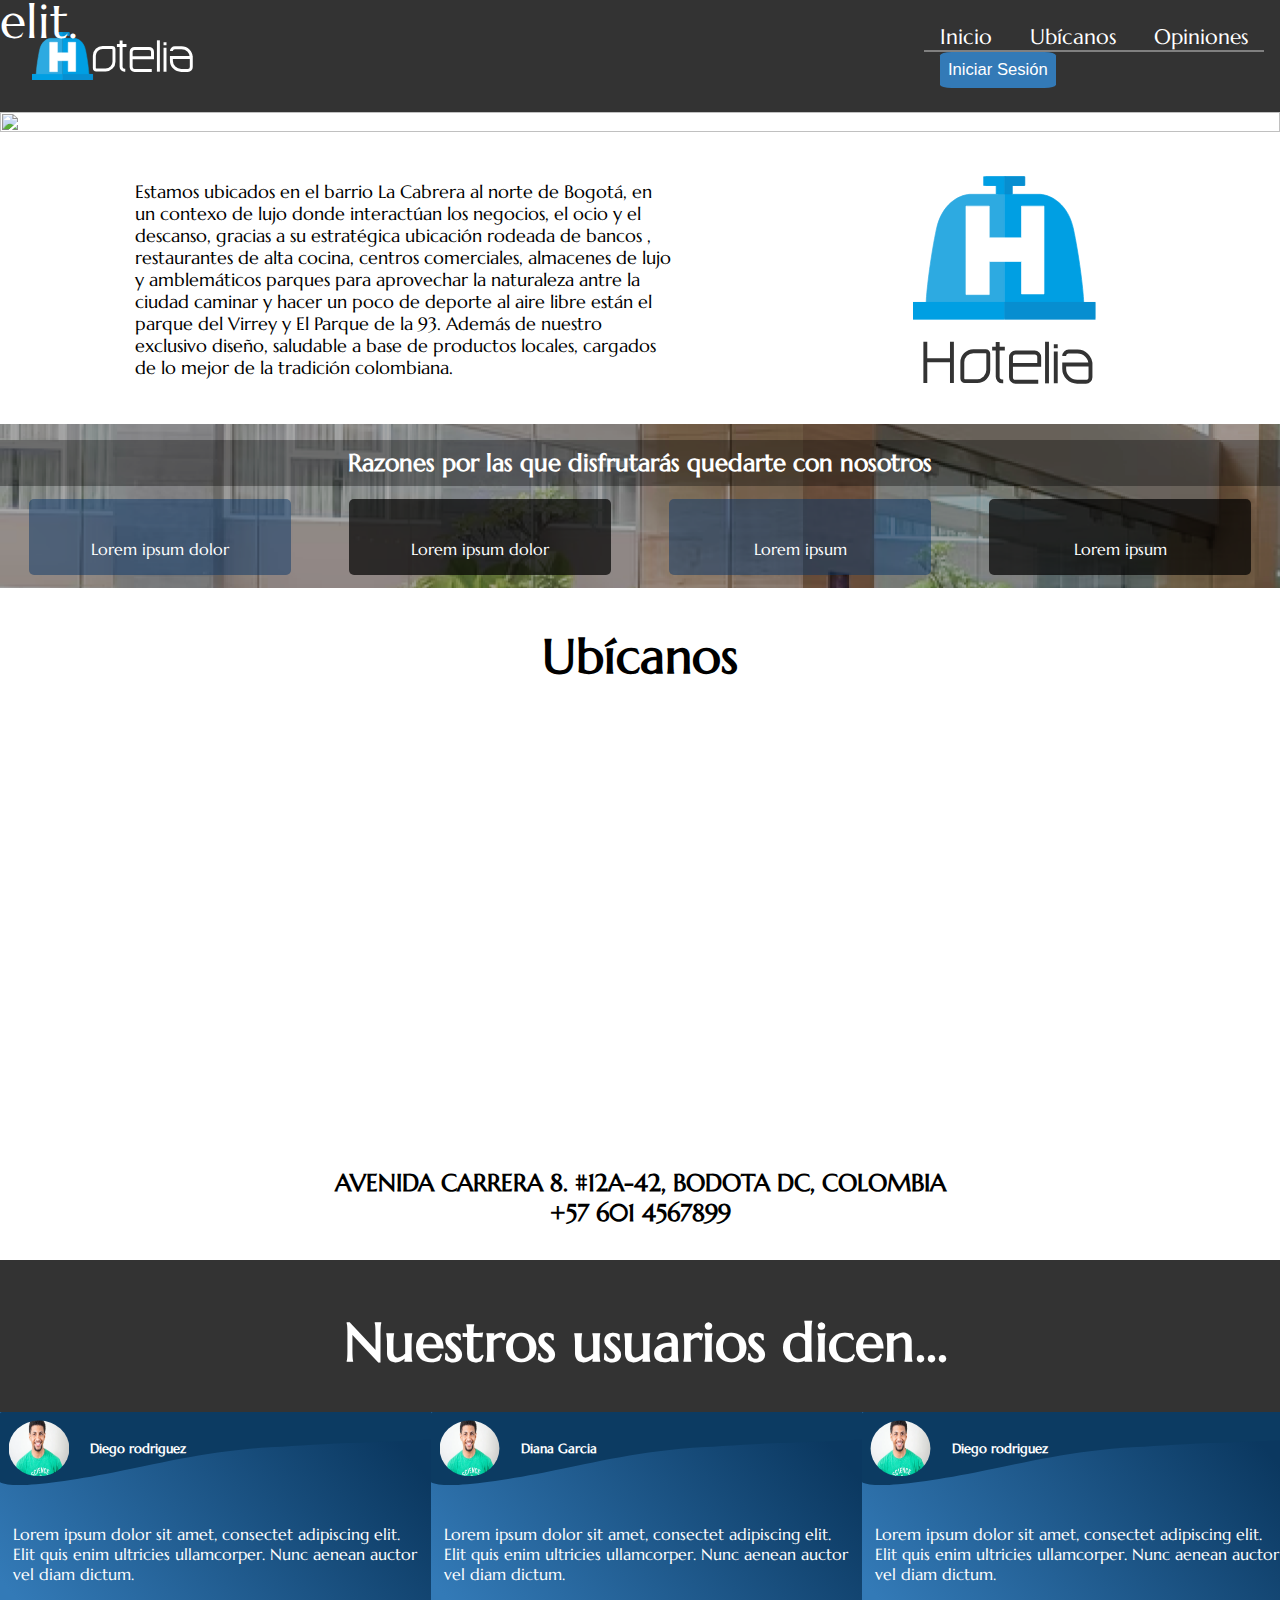
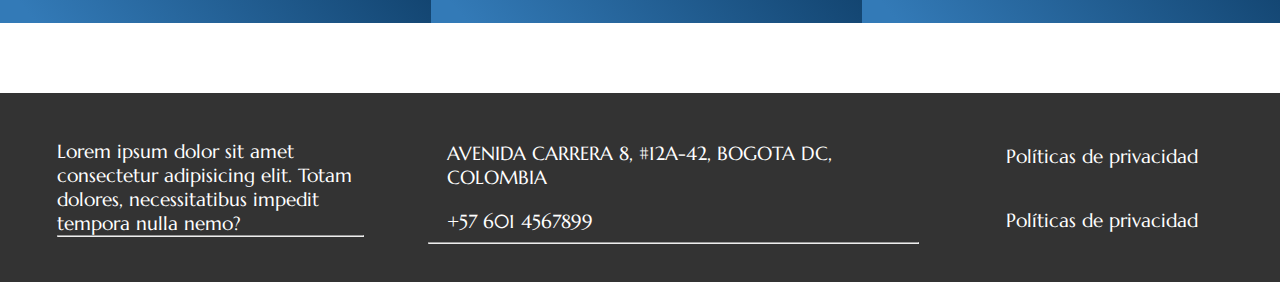
==== commit e240f655: "Taller 0" ====
--- a/index.html
+++ b/index.html
@@ -9,33 +9,34 @@
       <meta name="viewport" content="width=device-width, initial-scale=1.0">
       <title>Taller 0 Hotelia</title>
 </head>
-<body>
+<body>                                               
     <nav>
         <div class="logo">
-            <img src="img/Hotelia horizontal blanco.svg">
-            <i class="fa-solid fa-bars"></i>
+                <img src="img/Hotelia horizontal blanco.svg">
+                <i class="fa-solid fa-bars"></i>
         </div>
         <div class="menu">
-            <a href="index.html">Inicio</a>
-            <a href="ubicanos.html">Ubícanos</a>
-            <a href="opiniones.html">Opiniones</a>
-            <hr class="menu-hr" noshade="">
-            <a href="#" class="item"><button class="navbar-button"><i class="fa-solid fa-user"></i>Iniciar Sesión</button></a></hr>
+                <a href="index.html" class="item">Inicio</a>
+                <a href="ubicacion.html" class="item">Ubícanos</a>
+                <a href="opiniones.html" class="item">Opiniones</a>
+                <hr class="menu-hr" noshade="">
+                <a href="#" class="item"><button ><i class="fa-solid fa-user"></i>Iniciar Sesión</button></a>
         </div>
     </nav>
     <section class="slider">  
         <div class="contenido">
-            <img src="img/slide1.jpg" id="pt">
+            <img src="/img/slide1.jpg" id="pt">
             <div id="parrafo">
-                <p>Lorem ipsum dolor sir ameteliter, <br>
-                        consectetur adipiscing elit.
+                <p>
+                    Lorem ipsum dolor sir ameteliter, consectetur adipiscing elit.
                 </p>
             </div> 
         </div>  
         <section class="informacion">
             <div class="text-log">
                 <div id="parrafo1">
-                    <p>Estamos ubicados en el barrio La Cabrera al norte de Bogotá, en 
+                    <p>
+                        Estamos ubicados en el barrio La Cabrera al norte de Bogotá, en 
                         un contexo de lujo donde interactúan los negocios, el ocio y el descanso, gracias
                         a su estratégica ubicación rodeada de bancos , restaurantes de alta cocina, centros 
                         comerciales, almacenes de lujo y amblemáticos parques para aprovechar la naturaleza 
@@ -45,7 +46,7 @@
                     </p>
                 </div>
                 <div id="parrafo2">
-                    <img src="img/Hotelia negro vertical.svg">
+                    <img src="/img/Hotelia negro vertical.svg" alt="logo">
                 </div>
             </div>
         </section>
@@ -78,78 +79,77 @@
         <div class="mapa">
             <iframe src="https://www.google.com/maps/embed?pb=!1m18!1m12!1m3!1d1217.0042570013009!2d-74.07685339049154!3d4.600487973222492!2m3!1f0!2f0!3f0!3m2!1i1024!2i768!4f13.1!3m3!1m2!1s0x8e3f99a7147877c9%3A0x378b95e9cbda0740!2sCra.%208%20%2312a-42%2C%20Bogot%C3%A1!5e0!3m2!1sen!2sco!4v1658804876648!5m2!1sen!2sco" width="600" height="450" style="border:0;" allowfullscreen="" loading="lazy" referrerpolicy="no-referrer-when-downgrade"></iframe>
         </div>
-        <div class="direccion">
-            <h3>AVENIDA CARRERA 8. #12A-42, BOGOTÁ DC, COLOMBIA</h3>
-            <div class="telefono"></div><h3>+57 601 4567899</h3>
-        </div>
+        <div class="direccion"><h3>AVENIDA CARRERA 8. #12A-42, BODOTA DC, COLOMBIA</h3><div class="linea"></div><h3>+57 601 4567899</h3></div>
     </section>
     <section class="opiniones">
         <div class="titulo">
             <h1>Nuestros usuarios dicen...</h1>
         </div>
-            <div class="carrusel">   
-                <div id="calificacion" >
-                    <div class="nombre">
-                        <img src="img/stock1.webp">
-                        <div class="estrellas">
-                            <h5>Diego rodriguez</h5>
-                            <div>
-                                <i class="fa-solid fa-star"></i>
-                                <i class="fa-solid fa-star"></i>
-                                <i class="fa-solid fa-star"></i>
-                                <i class="fa-solid fa-star"></i>
-                                <i class="fa-regular fa-star"></i>
-                            </div>
+        <div class="carrusel">   
+            <div id="calificacion" >
+                <div class="nombre">
+                    <img src="img/stock1.webp">
+                    <div class="estrellas">
+                        <h5>Diego rodriguez</h5>
+                        <div>
+                            <i class="fa-solid fa-star"></i>
+                            <i class="fa-solid fa-star"></i>
+                            <i class="fa-solid fa-star"></i>
+                            <i class="fa-solid fa-star"></i>
+                            <i class="fa-regular fa-star"></i>
                         </div>
                     </div>
-                    <div class="descripcion">
-                        <p>Lorem ipsum dolor sit amet, consectet adipiscing elit.
-                                Elit quis enim ultricies ullamcorper.
-                                Nunc aenean auctor vel diam dictum.
-                        </p>
+                </div>
+                <div class="descripcion">
+                    <p>
+                        Lorem ipsum dolor sit amet, consectet adipiscing elit.
+                        Elit quis enim ultricies ullamcorper.
+                        Nunc aenean auctor vel diam dictum.
+                    </p>
+                </div>
+            </div>
+            <div id="calificacion" >
+                <div class="nombre">
+                    <img src="img/stock1.webp">
+                    <div class="estrellas">
+                        <h5>Diana Garcia</h5>
+                        <div>
+                            <i class="fa-solid fa-star"></i>
+                            <i class="fa-solid fa-star"></i>
+                            <i class="fa-solid fa-star"></i>
+                            <i class="fa-solid fa-star"></i>
+                            <i class="fa-regular fa-star"></i>
+                        </div>
                     </div>
                 </div>
-                <div id="calificacion">
-                    <div class="nombre">
-                        <img src="img/stock1.webp">
-                        <div class="estrellas">
-                            <h5>Diana Garcia</h5>
-                            <div>
-                                <i class="fa-solid fa-star"></i>
-                                <i class="fa-solid fa-star"></i>
-                                <i class="fa-solid fa-star"></i>
-                                <i class="fa-solid fa-star"></i>
-                                <i class="fa-regular fa-star"></i>
-                            </div> 
+                <div class="descripcion">
+                    <p>
+                        Lorem ipsum dolor sit amet, consectet adipiscing elit.
+                        Elit quis enim ultricies ullamcorper.
+                        Nunc aenean auctor vel diam dictum.
+                    </p>
+                </div>
+            </div>
+            <div id="calificacion" >
+                <div class="nombre">
+                    <img src="img/stock1.webp">
+                    <div class="estrellas">
+                        <h5>Diego rodriguez</h5>
+                        <div>
+                            <i class="fa-solid fa-star"></i>
+                            <i class="fa-solid fa-star"></i>
+                            <i class="fa-solid fa-star"></i>
+                            <i class="fa-solid fa-star"></i>
+                            <i class="fa-regular fa-star"></i>
                         </div>
                     </div>
-                    <div class="descripcion">
-                        <p>Lorem ipsum dolor sit amet, consectet adipiscing elit.
-                            Elit quis enim ultricies ullamcorper.
-                            Nunc aenean auctor vel diam dictum.
-                        </p>
-                    </div>
                 </div>
-                <div id="calificacion">
-                    <div class="nombre">
-                        <img src="img/stock1.webp">
-                        <div class="estrellas">
-                            <h5>Diego rodriguez</h5>
-                            <div>
-                                <i class="fa-solid fa-star"></i>
-                                <i class="fa-solid fa-star"></i>
-                                <i class="fa-solid fa-star"></i>
-                                <i class="fa-solid fa-star"></i>
-                                <i class="fa-regular fa-star"></i>
-                            </div>
-                        </div>   
-                    </div>
-                    <div class="descripcion">
-                        <p>Lorem ipsum dolor sit amet, consectet adipiscing elit.
-                            Elit quis enim ultricies ullamcorper.
-                            Nunc aenean auctor vel diam dictum.
-                        </p>
-                    </div>
+                <div class="descripcion">
+                    <p>
+                        Lorem ipsum dolor sit amet, consectet adipiscing elit.
+                        Elit quis enim ultricies ullamcorper.
+                        Nunc aenean auctor vel diam dictum.
+                    </p>
                 </div>
             </div>
             <div class="opciones">
@@ -168,18 +168,20 @@
                         <i class="fa-brands fa-instagram"></i>     
                         <i class="fa-brands fa-facebook-f"></i>
                         <i class="fa-brands fa-twitter"></i>
-                    </div>
+                    </div>  
                 </div>
+                <hr class="hr">
             </div>
             <div class="parrafo4">
                 <div class="icons">
                     <div>
-                        <i class="fa-solid fa-location-dot"></i><p>Avenida Carrera 8, #12A-42, Bogotá DC, Colombia</p>
+                        <i class="fa-solid fa-location-dot"></i><p>AVENIDA CARRERA 8, #12A-42, BOGOTA DC, COLOMBIA</p>
                     </div>
                     <div>
                         <i class="fa-solid fa-phone"></i><p>+57 601 4567899</p>
                     </div>
                 </div>
+                <hr class="hr">
             </div>
             <div class="parrafo5">
                 <div>
@@ -193,210 +195,4 @@
     </footer>
 <script src="slider.js"></script>
 </body>
-</html>
-
-<!DOCTYPE html>
-<html lang="en">
-<head>
-      <meta charset="UTF-8">
-      <meta http-equiv="X-UA-Compatible" content="IE=edge">
-      <meta name="viewport" content="width=device-width, initial-scale=1.0">
-      <link rel="stylesheet" href="./css/index.css">
-      <script src="https://kit.fontawesome.com/6131ecdde6.js" crossorigin="anonymous"></script>
-      <meta name="viewport" content="width=device-width, initial-scale=1.0">
-      <title>Taller0 David</title>
-</head>
-<body>
-
-                                                               
-      <nav>
-            <div class="logo">
-                  <img src="img/Hotelia horizontal blanco.svg">
-                  <i class="fa-solid fa-bars"></i>
-            </div>
-            <div class="menu">
-                  <a href="index.html" class="item">Inicio</a>
-                  <a href="ubicacion.html" class="item">Ubícanos</a>
-                  <a href="opiniones.html" class="item">Opiniones</a>
-                  <hr class="menu-hr" noshade="">
-                  <a href="#" class="item"><button ><i class="fa-solid fa-user"></i>Iniciar Sesión</button></a>
-            </div>
-      </nav>
-
-
-      <section class="slider">  
-            <div class="contenido">
-                  <img src="/img/slide1.jpg" id="pt">
-                  <div id="textosl">
-                        <p>Lorem ipsum dolor sir ameteliter,
-                              consectetur adipiscing elit.
-                         </p>
-                  </div> 
-            </div>  
-            <section class="informacion">
-                  <div class="text-log">
-                        <div id="hijo1"><p>Estamos ubicados en el barrio La Cabrera al norte de Bogotá, en 
-                              un contexo de lujo donde interactúan los negocios, el ocio y el descanso, gracias
-                              a su estratégica ubicación rodeada de bancos , restaurantes de alta cocina, centros 
-                              comerciales, almacenes de lujo y amblemáticos parques para aprovechar la naturaleza 
-                              antre la ciudad caminar y hacer un poco de deporte al aire libre están 
-                              el parque del Virrey y El Parque de la 93. Además de nuestro exclusivo diseño,
-                              saludable a base de productos locales, cargados de lo mejor de la tradición colombiana.
-
-                        </p></div>
-                        <div id="hijo"><img src="/img/Hotelia negro vertical.svg" alt="logo"></div>
-                  </div>
-            </section>
-
-
-      </section>
-      <section id="features">
-            <h2 class="features-title">Razones por las que disfrutarás quedarte con nosotros</h2>
-            <div class="features-description">
-                  <div class="feature feature-blue">
-                        <i class="fa-solid fa-bell-concierge"></i>
-                        <p>Lorem ipsum dolor</p>
-                  </div>
-                  <div class="feature feature-black">
-                        <i class="fa-solid fa-bed"></i>
-                        <p>Lorem ipsum dolor</p>
-                  </div>
-                  <div class="feature feature-blue">
-                        <i class="fa-solid fa-wifi"></i>
-                        <p>Lorem ipsum </p>
-                  </div>
-                  <div class="feature feature-black">
-                        <i class="fa-solid fa-dumbbell"></i>
-                        <p>Lorem ipsum </p>
-                  </div>
-
-            </div>
-      </section>
-
-      <section class="ubicacion">
-            <div class="tit"><h1>Ubícanos</h1></div>
-            <div class="mapa"><iframe src="https://www.google.com/maps/embed?pb=!1m18!1m12!1m3!1d1217.0042570013009!2d-74.07685339049154!3d4.600487973222492!2m3!1f0!2f0!3f0!3m2!1i1024!2i768!4f13.1!3m3!1m2!1s0x8e3f99a7147877c9%3A0x378b95e9cbda0740!2sCra.%208%20%2312a-42%2C%20Bogot%C3%A1!5e0!3m2!1sen!2sco!4v1658804876648!5m2!1sen!2sco" width="600" height="450" style="border:0;" allowfullscreen="" loading="lazy" referrerpolicy="no-referrer-when-downgrade"></iframe></div>
-            <div class="inf"><h3>AVENIDA CARRERA 8. #12A-42, BODOTA DC, COLOMBIA</h3><div class="linea"></div><h3>+57 601 4567899</h3></div>
-      </section>
-
-      <section class="opiniones">
-            <div class="titulo"><h1>Nuestros usuarios dicen...</h1></div>
-            <div class="carrusel">   
-                        <div id="op" >
-                              <div class="enc">
-                              <img src="/img/perfil.png">
-                              <div class="estrellas">
-                                    <h5>Diego rodriguez</h5>
-                                    <div>
-                                          <i class="fa-solid fa-star"></i>
-                                          <i class="fa-solid fa-star"></i>
-                                          <i class="fa-solid fa-star"></i>
-                                          <i class="fa-solid fa-star"></i>
-                                          <i class="fa-regular fa-star"></i>
-                                          </div>
-                              </div>
-                              </div>
-                              <div class="ip">
-                                    <p>Lorem ipsum dolor sit amet, consectet adipiscing elit.
-                                          Elit quis enim ultricies ullamcorper.
-                                          Nunc aenean auctor vel diam dictum.
-                                    </p>
-                              </div>
-                        </div>
-                        <div id="op">
-                              <div class="enc">
-                                    <img src="/img/perfil.png">
-                                    <div class="estrellas">
-                                          <h5>Diana Garcia</h5>
-                                          <div>
-                                          <i class="fa-solid fa-star"></i>
-                                          <i class="fa-solid fa-star"></i>
-                                          <i class="fa-solid fa-star"></i>
-                                          <i class="fa-solid fa-star"></i>
-                                          <i class="fa-regular fa-star"></i>
-                                          </div>
-                                          
-                                    </div>
-                  
-                                    </div>
-                                    <div class="ip">
-                                          <p>Lorem ipsum dolor sit amet, consectet adipiscing elit.
-                                                Elit quis enim ultricies ullamcorper.
-                                                Nunc aenean auctor vel diam dictum.
-                                          </p>
-                                    </div>
-                        </div>
-                        <div id="op">
-                              <div class="enc">
-                                    <img src="/img/perfil.png">
-                                    <div class="estrellas">
-                                          <h5>Diego rodriguez</h5>
-                                          <div>
-                                                <i class="fa-solid fa-star"></i>
-                                                <i class="fa-solid fa-star"></i>
-                                                <i class="fa-solid fa-star"></i>
-                                                <i class="fa-solid fa-star"></i>
-                                                <i class="fa-regular fa-star"></i>
-                                                </div>
-                                    </div>
-                                    
-                                    </div>
-                                    <div class="ip">
-                                          <p>Lorem ipsum dolor sit amet, consectet adipiscing elit.
-                                                Elit quis enim ultricies ullamcorper.
-                                                Nunc aenean auctor vel diam dictum.
-                                          </p>
-                                    </div>
-                        </div>
-            </div>
-
-      </section>
-     
-      <footer class="footer-container">
-            <div class="text-footer">
-                  <div class="text t">
-                        <p>Lorem ipsum dolor sit amet consectetur adipisicing elit. Totam dolores, necessitatibus impedit tempora nulla nemo?</p>
-                        <div class="redes">
-                              <div class="red">
-                              <i class="fa-brands fa-instagram"></i>     
-                              <i class="fa-brands fa-facebook-f"></i>
-                              <i class="fa-brands fa-twitter"></i>
-                              
-                              </div>
-                              
-                        </div>
-                        <hr class="hr">
-                  </div>
-                  
-                  <div class="text t2">
-                        <div class="icons">
-                        <div>
-                               <i class="fa-solid fa-location-dot"></i><p>AVENIDA CARRERA 8, #12A-42, BOGOTA DC, COLOMBIA</p>
-
-                         </div>
-                        
-                        <div>
-                              <i class="fa-solid fa-phone"></i><p>+57 601 4567899</p>
-                        </div>
-                        </div>
-                        <hr class="hr">
-                        
-                  </div>
-                  <div class="text t3">
-                        <div>
-                              <p>Políticas de privacidad</p>
-                        </div>
-                        <div id="separador">
-                              <p>Políticas de privacidad</p>
-                        </div>
-                      
-                      
-              
-                  </div>
-            </div>
-
-          
-      </footer>
-
-</body>
 </html>--- a/css/estilos.css
+++ b/css/estilos.css
@@ -1,31 +1,33 @@
 @import url('https://fonts.googleapis.com/css2?family=Marcellus&family=Roboto:ital,wght@0,100;0,300;0,400;0,500;0,700;0,900;1,100;1,300;1,400;1,500;1,700;1,900&display=swap');
-:root{
-  --azulclaro: #48D6ED;
-  --azuloscuro: #337AB7;
-  --azulnegro: #303342;
-  --negro: #333333;
-  --negro2: #000;
-  --gris: #B2B3B3;
-  --fondo: #FFFEFC;
-  --verdeazul: #157A8A;
-  --Magenta: #9C2759;
-  --blanco: #fff;
-  --degradado: linear-gradient(49.54deg, #337AB7 2.89%, #0B3860 80.34%);
-}
- 
-*{
+:root
+{
+      --azulclaro: #48D6ED;
+      --azuloscuro: #337AB7;
+      --azulnegro: #303342;
+      --negro: #333333;
+      --negro2: #000;
+      --gris: #B2B3B3;
+      --fondo: #FFFEFC;
+      --verdeazul: #157A8A;
+      --Magenta: #9C2759;
+      --blanco: #fff;
+      --degradado: linear-gradient(49.54deg, #337AB7 2.89%, #0B3860 80.34%);
+} 
+*
+{
     margin:0;
 }
-body{
+body
+{
     font-family: 'Marcellus', serif;
     font-size: 16px;
 }
- 
-  h1,h2,h3,h4,h5{
+h1,h2,h3,h4,h5
+{
     font-family: 'Marcellus', serif;
 }
-
-nav{
+nav
+{
       display: flex;
       align-items: center;
       justify-content: space-between;
@@ -33,40 +35,53 @@
       font-family: 'Marcellus', serif;
       font-size: 1.3em;
       padding: 1rem;
-}.item button{
+}
+.item button
+{
       color: white;
       font-size: 0.8em;
       border-radius: 10%;
       background-color: #337AB7;
       border: none;
       padding: 0.5rem;
-}nav a{
+}
+nav a
+{
       color: var(--blanco);
       text-decoration: none;
       padding: 1rem;
       transition: .5s all ease;
-      
-}nav a:hover{
+}
+nav a:hover
+{
       background-color:#0B3860;
       width: 100%;
 }
-
-.logo img{
+.logo img
+{
       height: 3rem;     
-}#features{
+}
+#features
+{
       background: url(../img/bg-features.png);
       color: white;
       padding-top: 1rem;
-}.features-title{
+}
+.features-title
+{
       background-color: rgba(0, 0, 0, 0.342);
       text-align: center;
       padding: 0.5rem;
       font-size: 1.5rem;
-}.features-description{
+}
+.features-description
+{
       display: flex;
       flex-flow: row wrap;
       justify-content: space-around;
-}.feature{
+}
+.feature
+{
       width: 25%;
       min-width: 180px;
       max-width: 230px;
@@ -77,28 +92,41 @@
       align-items: center;
       justify-content: center;
       border-radius: 5px;
-}.feature i{
+}
+.feature i
+{
       font-size: 2.2rem;
       margin-bottom: 1.5rem;
-}.feature-blue{
+}
+.feature-blue
+{
       background-color: rgba(9, 53, 104, 0.493);
-}.feature-black{
+}
+.feature-black
+{
       background-color: rgba(0, 0, 0, 0.699);
-}.logo{
+}
+.logo
+{
       background-color: #333333;
       display: flex;
       align-items: center;
       justify-content: space-between;
       padding: 1rem;
 }
-.slider img{
-      width: 100%;
-      height: 100%;
-}.contenido{
+.slider img
+{
+      width: 100%;
+      height: 100%;
+}
+.contenido
+{
       width: 100%;
       height: 100%;
       position: relative;
-}#textosl p{
+}
+#parrafo p
+{
       position: absolute;
       margin-top: -16%;
       font-family: 'Marcellus', serif;
@@ -111,44 +139,62 @@
       justify-content: space-between;
       align-items: center;
       flex-flow: row wrap;
-
-}.informacion{
+}
+.informacion
+{
       width: 100%;
       height: 100%;  
       display: flex;
       justify-content: space-around;  
-
-}.text-log{
+}
+.text-log
+{
       margin: 2.5em;
       display: flex;
       justify-content: space-around;
       align-items: center;
-}#hijo1{
+}
+#parrafo1
+{
       font-size: 1.1em;
       width: 45%;
-}#hijo img{
+}
+#parrafo2 img
+{
       width: 65%;
       height: 65%;
-}#hijo{     
-      display: flex;
-      justify-content: center;
-}.tit h1{
+}
+#parrafo2
+{     
+      display: flex;
+      justify-content: center;
+}
+.ubicanos h1
+{
       display: flex;
       justify-content: center;
       margin-top: 3%;
       font-size: 3em;
-}.mapa {
+}
+.mapa 
+{
       display: flex;
       justify-content: center;
       padding: 1rem;
-}.mapa iframe{
-      width: 100%;
-}.inf h3{
+}
+.mapa iframe
+{
+      width: 100%;
+}
+.direccion h3
+{
 
       font-size: 1.5em;
       display: flex;
       justify-content: center;
-}.linea{
+}
+.telefono
+{
       display: flex;
       justify-content: center;
       margin-left: 25%;
@@ -156,17 +202,25 @@
       background-color: #337AB7;
       width: 50%;
       height: 0.1em;
-      
-}.inf{
+}
+.opiniones
+{
       padding: 2em;
- }.titulo h1{
+      margin-left: -2.5%;
+      width: 101%;
+}
+.titulo h1
+{
       margin-bottom: 2%;
- }.footer-container{
+}
+.footer-container
+{
       background-color: var(--negro);
       color: white;
       padding: 2%;
 }
-.footer-container .text-footer{
+.footer-container .text-footer
+{
       display: flex;
       justify-content: space-around;
       align-items: center;
@@ -174,57 +228,70 @@
       height: 100%;
       width: 100%;
 }
-.text.t{
+.parrafo3
+{
       width: 25%;
-
-      
-}.icons{
+}
+.icons
+{
       display: flex;
       flex-wrap: nowrap;
       flex-direction: column;
-      
-      
-}.icons div{
+}
+.icons div
+{
       display:flex;
       padding: 2%;
-      
-}.text t3 {
+}
+.parrafo5
+{
       display: flex;
       flex-direction: column;
       justify-content: space-between;
       flex-wrap: wrap;
       padding: 2%;
-      
-      
-}#separador{
+}
+#separador
+{
       margin-top: 21%;
-}.carrusel{
+}
+.carrusel
+{
       display: flex;
       justify-content: space-around;
       width: 100%;
-
-     color: white;
-}.carrusel img{
-      width: 100%;
-      height: 100%;
-      border-radius: 50%;
-      
-}.ip{
-      height: 100%;
-}.icons p{
+      color: white;
+}
+.carrusel img
+{
+      width: 100%;
+      height: 100%;
+      border-radius: 50%;   
+}
+.descripcion
+{
+      height: 100%;
+}
+.icons p
+{
       margin-left: 2%;
-}#op img{
-      width: 16%;
+}
+#calificacion img
+{
+      width: 14%;
       height: 3.5em;
-}.enc{
+}
+.nombre
+{
       width: 100%;
       height: 100%;
       display: flex;
       justify-content: flex-start;
       background: url(/img/Group\ 200.svg);
       background-size: cover;
-
-}.titulo{
+}
+.titulo
+{
       font-size: 1.7em;
       display: flex;
       justify-content: center;
@@ -232,106 +299,94 @@
       align-items: center;
       color: white;
       height: 7em;
-      
- }.ip{
+}
+.descripcion
+{
       position: relative;
       display: flex;
       align-items: center;
       padding: 3%;
       height: 7rem;
- }#op{
+}
+#calificacion
+{
       margin-top: -3%;
-   margin-bottom: 3%;
-   height: 100%;
-   width: 32em; 
-   background: linear-gradient(49.54deg, #337AB7 6%, #0B3860 90.34%);
- }.enc img{
+      margin-bottom: 3%;
+      height: 100%;
+      width: 27em;
+      background: linear-gradient(49.54deg, #337AB7 6%, #0B3860 90.34%);
+}
+.nombre img
+{
       padding: 2%;
- }.estrellas{
+}
+.estrellas
+{
       display: flex;
       flex-direction: column;
       justify-content: center;
       padding: 3%;
- }
+}
 
- /* resolucion desktop*/
-    @media screen and (min-width: 1280px)/*la pantala debe ser minimo paraque se aplique*/ {
-      .logo i{
-            display: none;
-      }
-      .text.t hr{
-            display: none;
-      }.text.t2 hr{
-            display: none;
-      }.ip{
-            font-size: 1.3em;
-      }.features-title{
-            font-size: 2em;
-      }
-    }
-/*Resolucion media tablet*/
-@media screen and (min-width: 769px) {
-
-      .logo i{
-            display: none;
-      }
-      .menu hr{
-            display: none;
-      }.text.t hr{
-            display: none;
-      }.text.t2 hr{
-            display: none;
-      }#op{
-            width: 30%;
-      }
+/*Resolucion Desktop*/
+@media screen and (min-width: 1025px) and (max-width: 1328px)
+{
+      
 }
 
 /* Resoluciòn Movile*/
-@media screen and (max-width: 768px) {
-      .logo{
-            background-color: var(--negro2);
+@media screen and (min-width: 480px) and (max-width: 768px) 
+{
+      .logo
+      {
+            background-color: var(--negro);
             display: flex;
             align-items: center;
             justify-content: space-between;
             height: 100%;
             width: 100%;
             padding: 1%;
-        }
-        
-      .logo img{
-            width: 100%;
-          max-width: 200px;
-      }
-      .logo i{
+      }
+      .logo img
+      {
+            width: 100%;
+            max-width: 200px;
+      }
+      .logo i
+      {
             color: var(--blanco);
-          font-size: 2rem;
-      }
-      .menu{
+            font-size: 2rem;
+      }
+      .menu
+      {
             background-color: rgba(1, 10, 52, 0.838);
             display: flex;
             flex-direction: column;
             align-items: center;
             justify-content: center;  
-            
-        }
-        .menu hr{
+      }
+      .menu hr
+      {
             width: 100%;
             background-color: var(--blanco);
-        }
-        .item{
+      }
+      .item
+      {
         padding: 1rem;
-                
-      }
-      nav a{
+      }
+      nav a
+      {
             color: var(--blanco);
             text-decoration: none;
             text-align: center;
-        }
-        nav a:hover{
+      }
+      nav a:hover
+      {
             background-color: #0B3860;
             width: 100%;
-        }
-        .menu button{
+      }
+      .menu button
+      {
             padding: 1rem;
             background-color:transparent;
             border: none;
@@ -340,57 +395,99 @@
             padding: 0.5rem;
             font-family: 'Marcellus', serif;
             color: var(--blanco);
-        }nav{
+      }
+      nav
+      {
             display: flex;
             flex-direction: column;
             padding: 1%;
-            background-color: #000;            
-        }.menu{
+            background-color: #000;   
+            transition: .5s ease;  
+                  
+      }
+      .menu
+      {
             display: none;
             width: 100%;
-        }#hijo{
+            transition: .5s ease;  
+      }
+      nav:hover .menu
+      {
+            display: flex;
+      }
+      #parrafo2
+      {
             display: none;
-        }#hijo1{
-            width: 100%;
-        }#textosl p{
+      }
+      #parrafo1
+      {
+            width: 100%;
+      }
+      #parrafo p
+      {
             font-size: 2em;
-        }.text-footer{
+      }
+      .text-footer
+      {
             display: flex;
             flex-direction: column;
-        }.text.t{
-            width: 100%;
-        }.text.t2{
-            width: 100%;
-        }.text.t3{
+      }
+      .parrafo3
+      {
+            width: 100%;
+      }
+      .parrafo4
+      {
+            width: 100%;
+      }
+      .parrafo5
+      {
             display: flex;
             flex-direction: row;
             justify-content: space-between;
             width: 100%;
-        }#separador{
+      }
+      #separador
+      {
             margin-top: 0%;
-        }.inf{
+      }
+      .direccion
+      {
             display: flex;
             flex-direction: column;
-           
             font-size: 0.8em;
-        }.linea{
+      }
+      .telefono
+      {
             width: 100%;
             margin-left:0%;
-        }.titulo{
+      }
+      .titulo
+      {
             height: 4em;
-        }.titulo h1{
+      }
+      .titulo h1
+      {
             font-size: 1em;
-        }.carrusel{
+      }
+      .carrusel
+      {
             margin-left: -15%;
             width: 130%;
             display: flex;
             flex-direction: row;
             justify-content: space-between;
-        }#op{
+      }
+      #calificacion
+      {
             width: 30%;
-        }.ip{
+      }
+      .descripcion
+      {
             font-size: 0.9em;
-        }.opiniones{
+      }
+      .opiniones
+      {
             overflow: hidden;
-        }
+      }
 }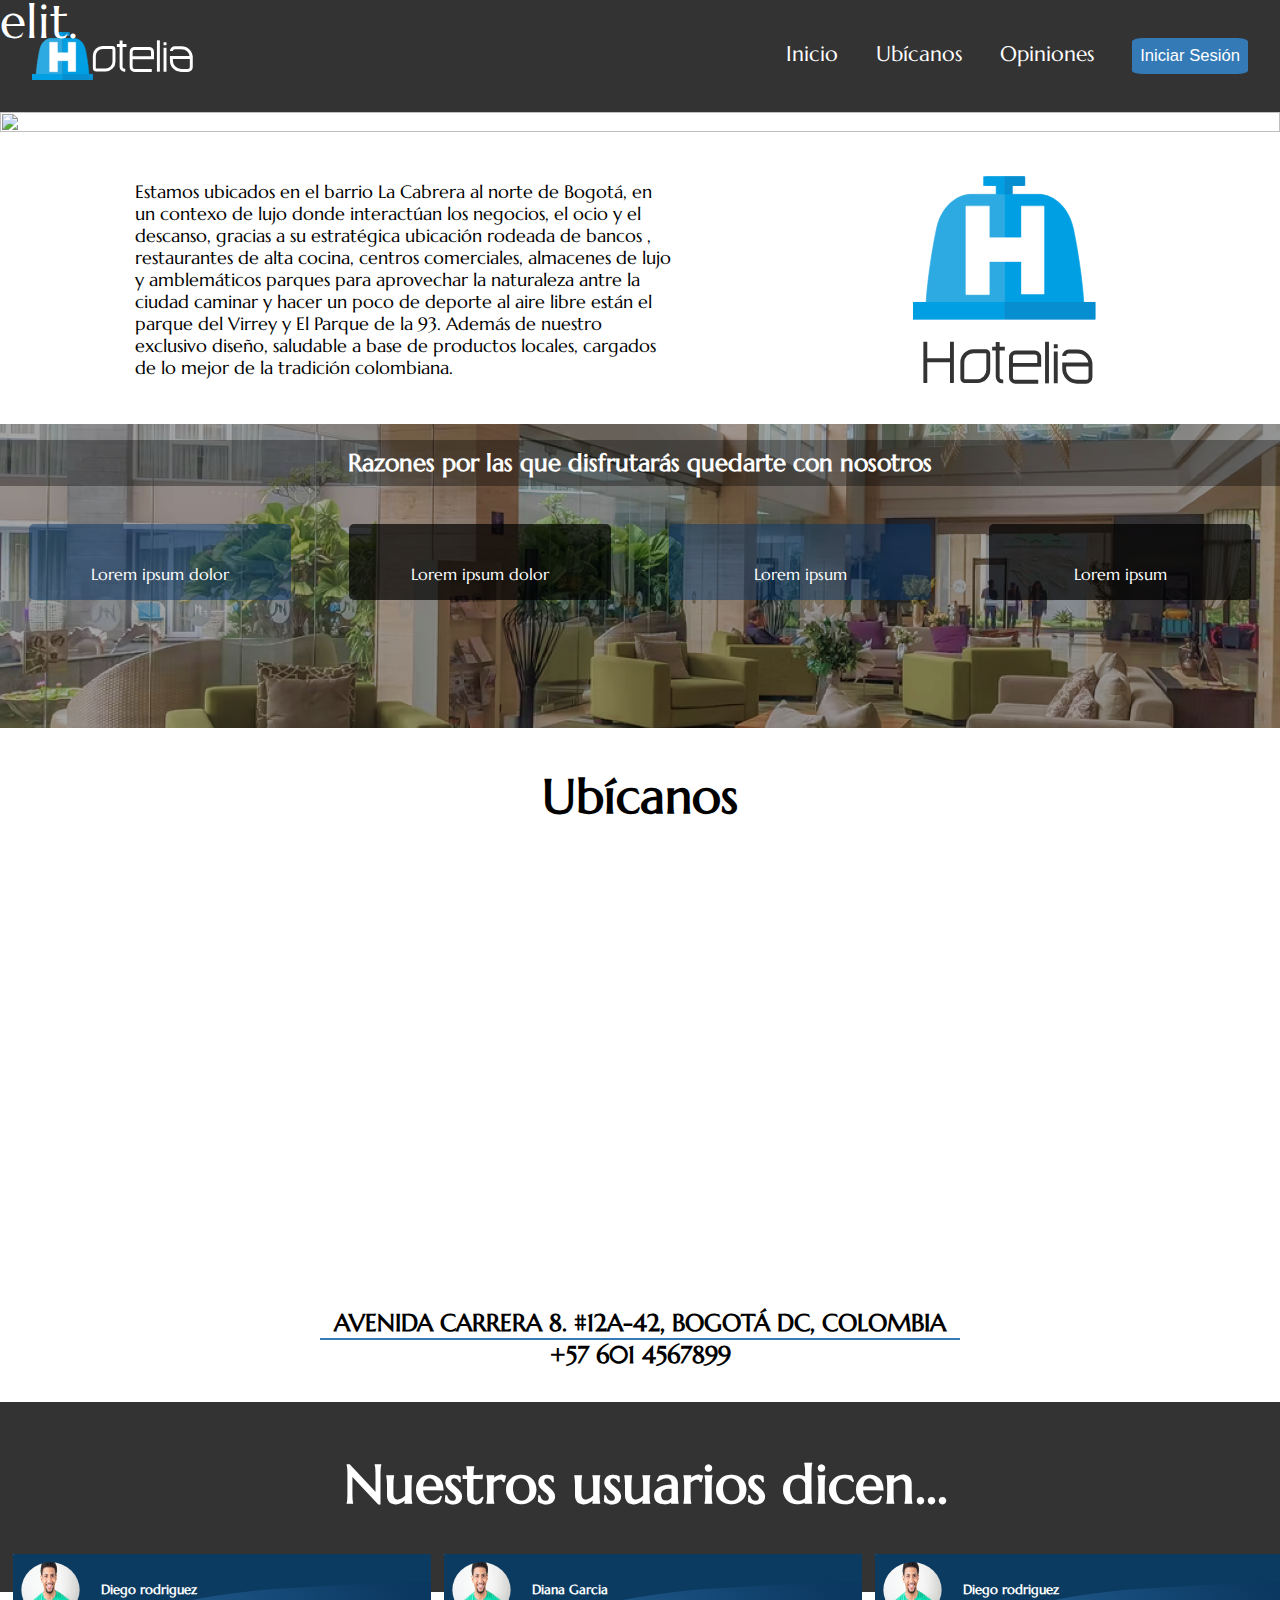
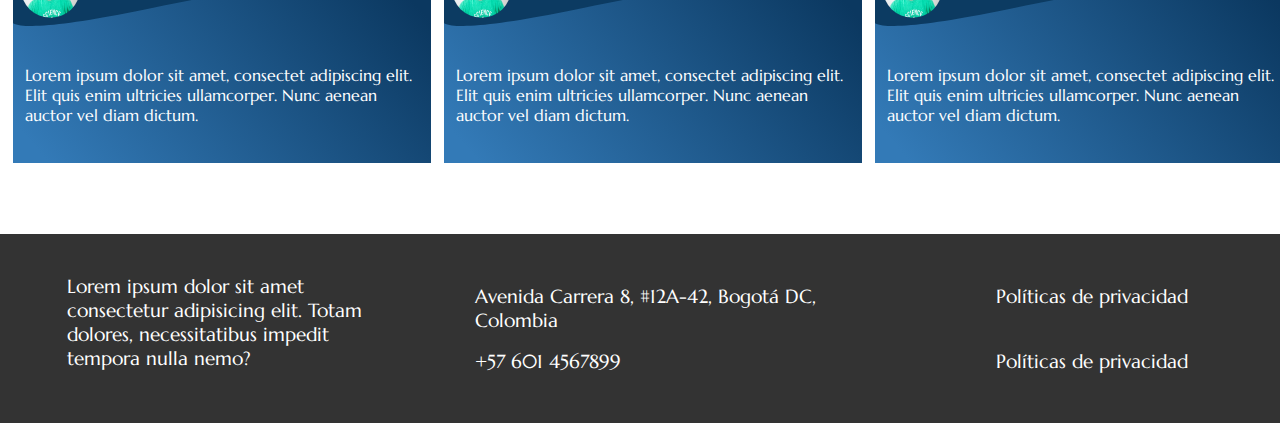
==== commit e49d2713: "Taller 0" ====
--- a/index.html
+++ b/index.html
@@ -16,11 +16,11 @@
                 <i class="fa-solid fa-bars"></i>
         </div>
         <div class="menu">
-                <a href="index.html" class="item">Inicio</a>
-                <a href="ubicacion.html" class="item">Ubícanos</a>
-                <a href="opiniones.html" class="item">Opiniones</a>
-                <hr class="menu-hr" noshade="">
-                <a href="#" class="item"><button ><i class="fa-solid fa-user"></i>Iniciar Sesión</button></a>
+            <a href="index.html" class="item">Inicio</a>
+            <a href="ubicacion.html" class="item">Ubícanos</a>
+            <a href="opiniones.html" class="item">Opiniones</a>
+            <hr class="menu-hr" noshade="">
+            <a href="#" class="item"><button ><i class="fa-solid fa-user"></i>Iniciar Sesión</button></a>
         </div>
     </nav>
     <section class="slider">  
@@ -79,7 +79,11 @@
         <div class="mapa">
             <iframe src="https://www.google.com/maps/embed?pb=!1m18!1m12!1m3!1d1217.0042570013009!2d-74.07685339049154!3d4.600487973222492!2m3!1f0!2f0!3f0!3m2!1i1024!2i768!4f13.1!3m3!1m2!1s0x8e3f99a7147877c9%3A0x378b95e9cbda0740!2sCra.%208%20%2312a-42%2C%20Bogot%C3%A1!5e0!3m2!1sen!2sco!4v1658804876648!5m2!1sen!2sco" width="600" height="450" style="border:0;" allowfullscreen="" loading="lazy" referrerpolicy="no-referrer-when-downgrade"></iframe>
         </div>
-        <div class="direccion"><h3>AVENIDA CARRERA 8. #12A-42, BODOTA DC, COLOMBIA</h3><div class="linea"></div><h3>+57 601 4567899</h3></div>
+        <div class="direccion">
+            <h3>AVENIDA CARRERA 8. #12A-42, BOGOTÁ DC, COLOMBIA</h3>
+            <div class="telefono"></div>
+            <h3>+57 601 4567899</h3>
+        </div>
     </section>
     <section class="opiniones">
         <div class="titulo">
@@ -175,7 +179,7 @@
             <div class="parrafo4">
                 <div class="icons">
                     <div>
-                        <i class="fa-solid fa-location-dot"></i><p>AVENIDA CARRERA 8, #12A-42, BOGOTA DC, COLOMBIA</p>
+                        <i class="fa-solid fa-location-dot"></i><p>Avenida Carrera 8, #12A-42, Bogotá DC, Colombia</p>
                     </div>
                     <div>
                         <i class="fa-solid fa-phone"></i><p>+57 601 4567899</p>
--- a/css/estilos.css
+++ b/css/estilos.css
@@ -66,6 +66,9 @@
       background: url(../img/bg-features.png);
       color: white;
       padding-top: 1rem;
+      background-size: cover;
+      height: 18em;
+      width: 100%;
 }
 .features-title
 {
@@ -79,6 +82,7 @@
       display: flex;
       flex-flow: row wrap;
       justify-content: space-around;
+      margin-top: 2%;
 }
 .feature
 {
@@ -238,6 +242,10 @@
       flex-wrap: nowrap;
       flex-direction: column;
 }
+.redes
+{
+      margin-top: 4%;
+}
 .icons div
 {
       display:flex;
@@ -315,6 +323,7 @@
       height: 100%;
       width: 27em;
       background: linear-gradient(49.54deg, #337AB7 6%, #0B3860 90.34%);
+      margin-left: 1%;
 }
 .nombre img
 {
@@ -329,9 +338,24 @@
 }
 
 /*Resolucion Desktop*/
-@media screen and (min-width: 1025px) and (max-width: 1328px)
-{
-      
+@media screen and (min-width: 769px)
+{
+      .logo i
+      {
+            display: none;
+      }
+      .menu-hr
+      {
+            display: none;
+      }
+      .parrafo3 hr
+      {
+            display: none;
+      }
+      .parrafo4 hr
+      {
+            display: none;
+      }
 }
 
 /* Resoluciòn Movile*/
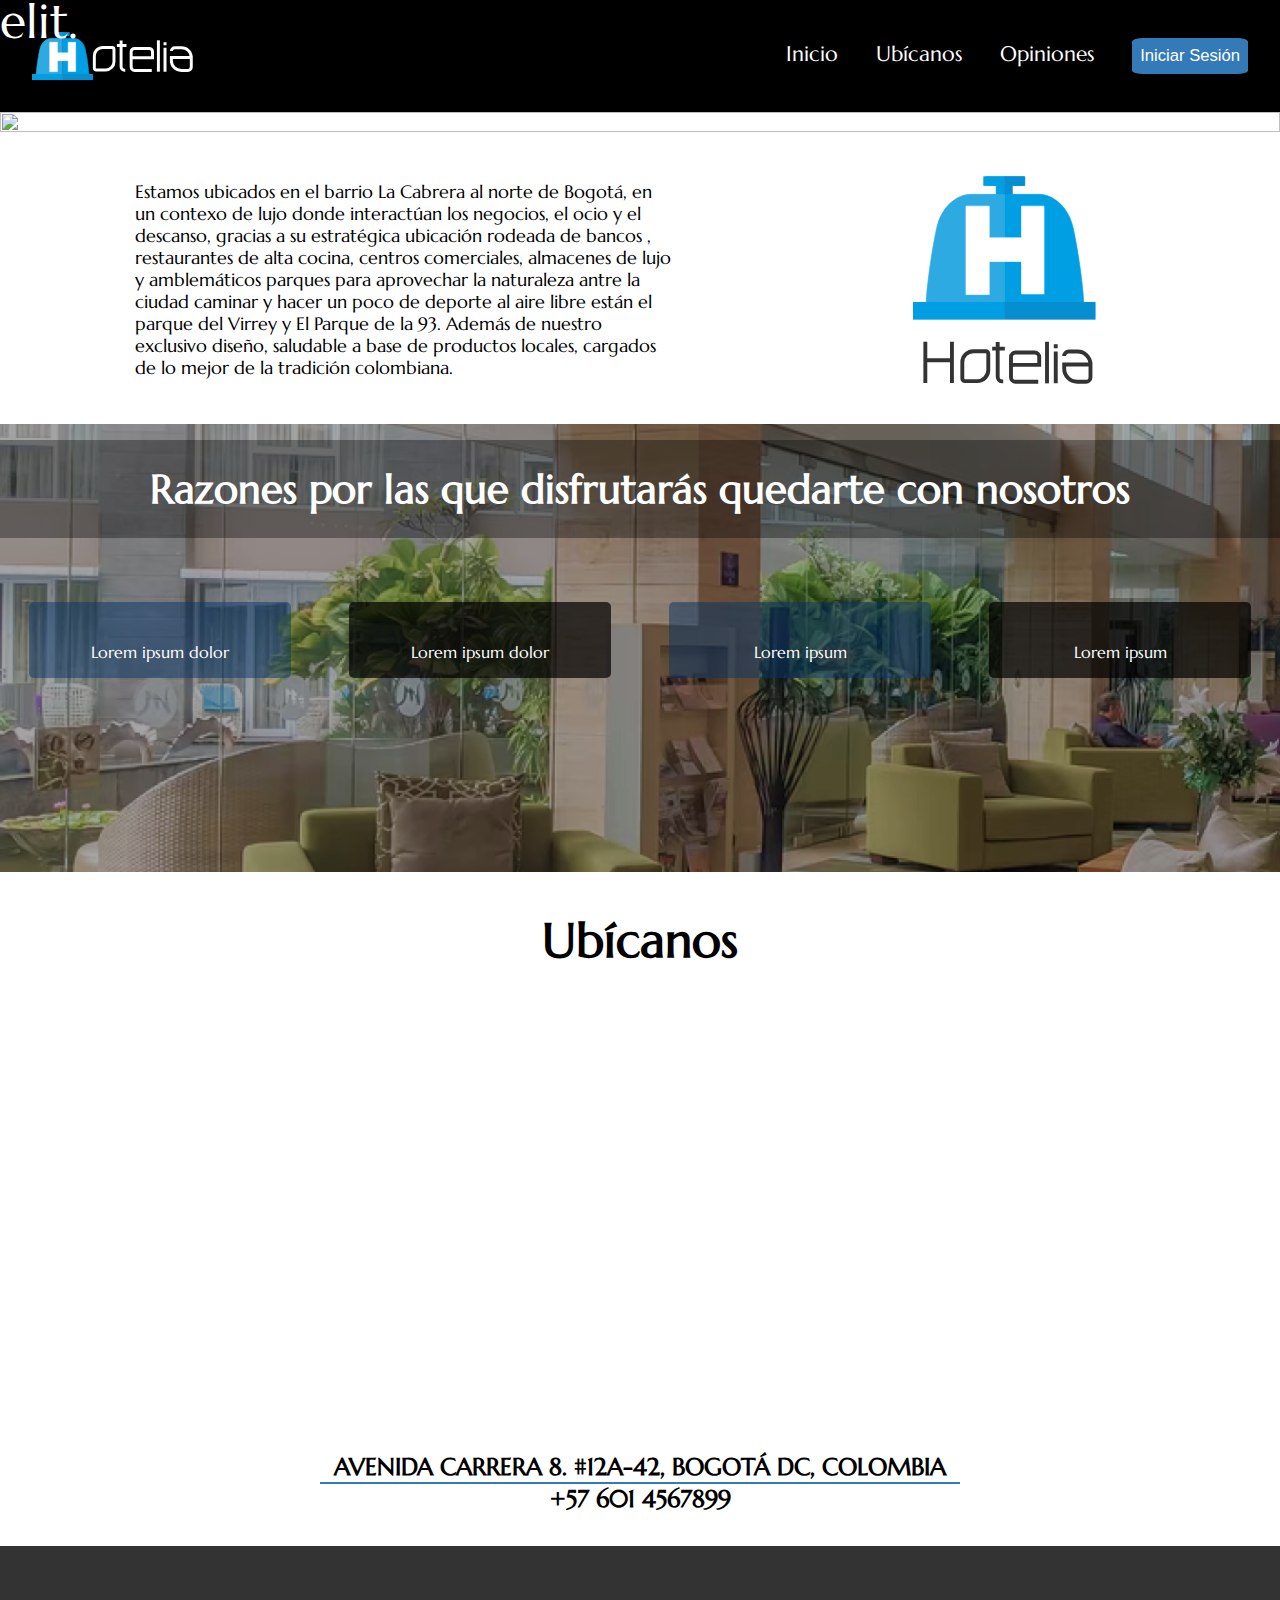
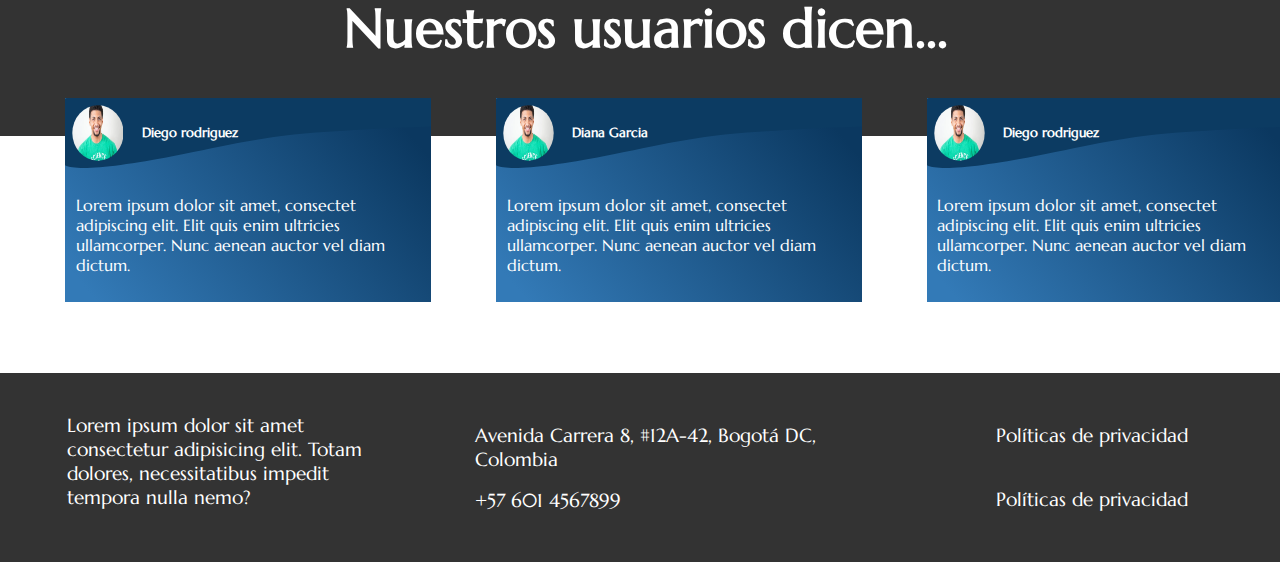
==== commit 99f7ccb3: "Taller 0" ====
--- a/index.html
+++ b/index.html
@@ -25,7 +25,7 @@
     </nav>
     <section class="slider">  
         <div class="contenido">
-            <img src="/img/slide1.jpg" id="pt">
+            <img src="img/slide1.jpg" id="pt">
             <div id="parrafo">
                 <p>
                     Lorem ipsum dolor sir ameteliter, consectetur adipiscing elit.
@@ -46,7 +46,7 @@
                     </p>
                 </div>
                 <div id="parrafo2">
-                    <img src="/img/Hotelia negro vertical.svg" alt="logo">
+                    <img src="img/Hotelia negro vertical.svg" alt="logo">
                 </div>
             </div>
         </section>
--- a/css/estilos.css
+++ b/css/estilos.css
@@ -31,7 +31,7 @@
       display: flex;
       align-items: center;
       justify-content: space-between;
-      background-color: #333333;
+      background-color: var(--negro2);
       font-family: 'Marcellus', serif;
       font-size: 1.3em;
       padding: 1rem;
@@ -67,22 +67,22 @@
       color: white;
       padding-top: 1rem;
       background-size: cover;
-      height: 18em;
-      width: 100%;
+      width: 100%;
+      height: 27em;
 }
 .features-title
 {
       background-color: rgba(0, 0, 0, 0.342);
       text-align: center;
-      padding: 0.5rem;
-      font-size: 1.5rem;
+      padding: 1.5rem;
+      font-size: 2.5rem;
 }
 .features-description
 {
       display: flex;
       flex-flow: row wrap;
       justify-content: space-around;
-      margin-top: 2%;
+      margin-top: 4%;
 }
 .feature
 {
@@ -112,7 +112,6 @@
 }
 .logo
 {
-      background-color: #333333;
       display: flex;
       align-items: center;
       justify-content: space-between;
@@ -323,7 +322,7 @@
       height: 100%;
       width: 27em;
       background: linear-gradient(49.54deg, #337AB7 6%, #0B3860 90.34%);
-      margin-left: 1%;
+      margin-left: 5%;
 }
 .nombre img
 {
@@ -363,7 +362,7 @@
 {
       .logo
       {
-            background-color: var(--negro);
+            background-color: var(--negro2);
             display: flex;
             align-items: center;
             justify-content: space-between;
@@ -427,7 +426,6 @@
             padding: 1%;
             background-color: #000;   
             transition: .5s ease;  
-                  
       }
       .menu
       {
@@ -513,5 +511,16 @@
       .opiniones
       {
             overflow: hidden;
+            margin-left: -4.5%;
+            width: 100%;
+      }
+      #features
+      {
+            background: url(../img/bg-features.png);
+            color: white;
+            padding-top: 1rem;
+            background-size: cover;
+            width: 100%;
+            height: 28em;
       }
 }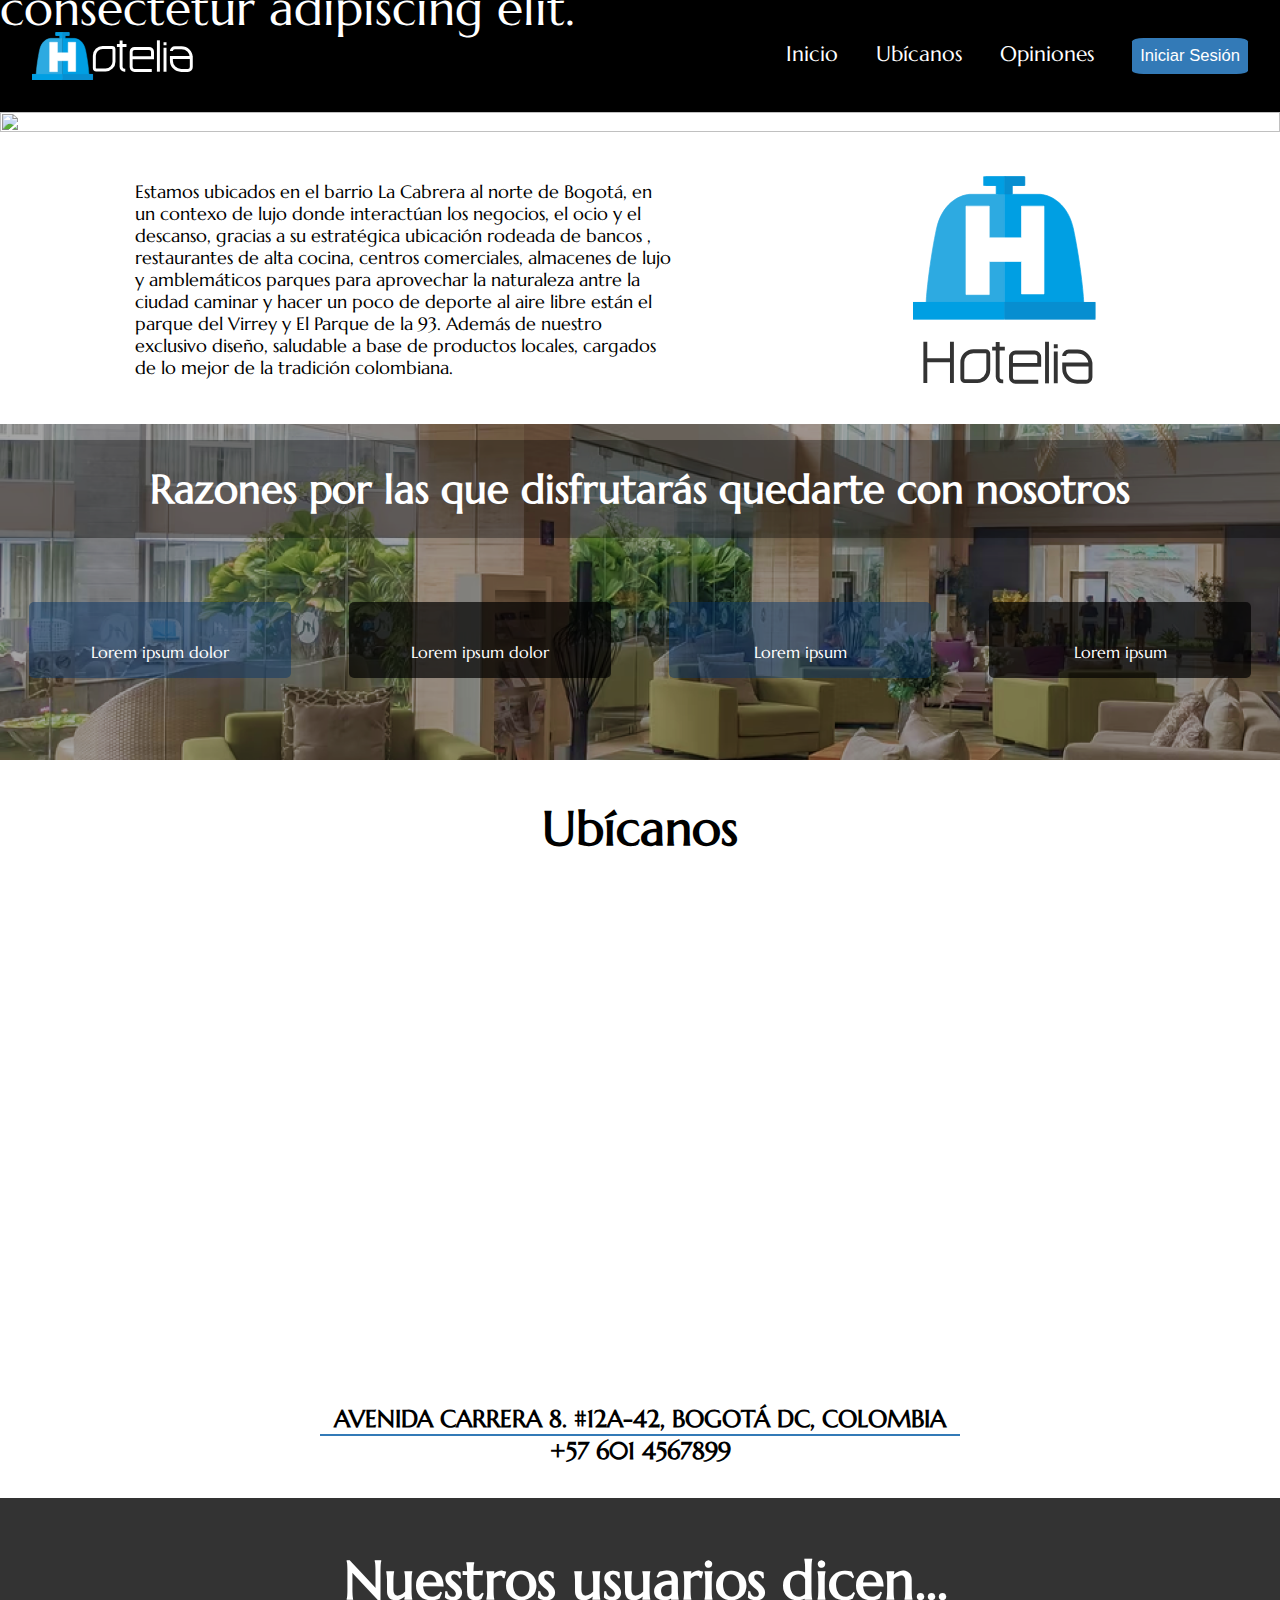
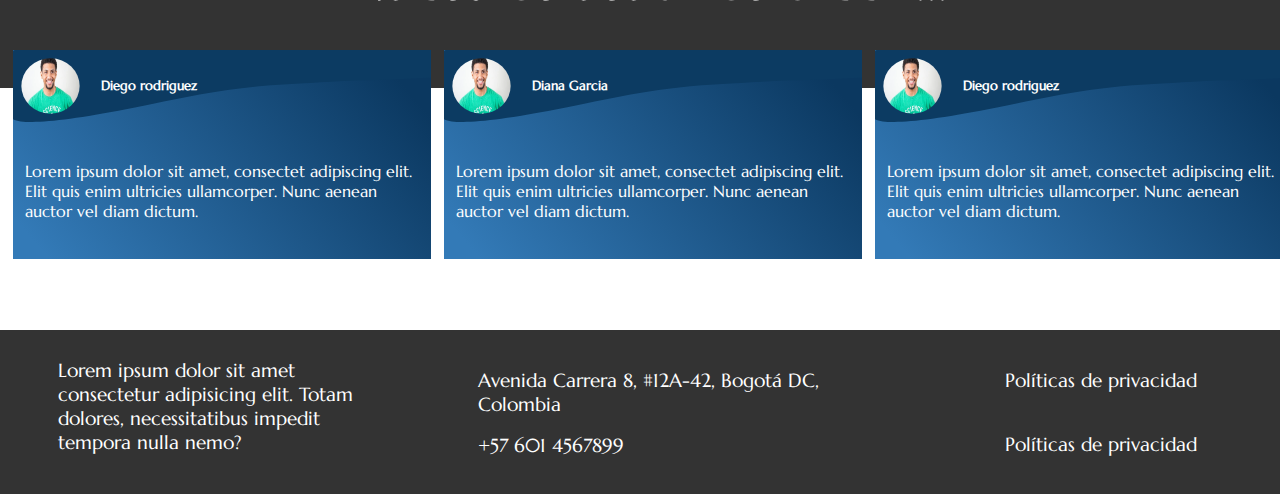
==== commit eeed275a: "Taller 0" ====
--- a/index.html
+++ b/index.html
@@ -28,7 +28,9 @@
             <img src="img/slide1.jpg" id="pt">
             <div id="parrafo">
                 <p>
-                    Lorem ipsum dolor sir ameteliter, consectetur adipiscing elit.
+                    Lorem ipsum dolor sir ameteliter,
+                    <br>
+                    consectetur adipiscing elit.
                 </p>
             </div> 
         </div>  
--- a/css/estilos.css
+++ b/css/estilos.css
@@ -68,7 +68,7 @@
       padding-top: 1rem;
       background-size: cover;
       width: 100%;
-      height: 27em;
+      height: 20em;
 }
 .features-title
 {
@@ -131,13 +131,13 @@
 #parrafo p
 {
       position: absolute;
-      margin-top: -16%;
+      margin-top: -17%;
       font-family: 'Marcellus', serif;
       font-size: 3rem;
-      background-color: rgba(29, 21, 21, 0.158);
+      background-color: rgba(29, 21, 21, 0.62);
       color: white;
       width: 100%;
-      height: 37%;
+      height: 28%;
       display: flex;
       justify-content: space-between;
       align-items: center;
@@ -183,7 +183,7 @@
 {
       display: flex;
       justify-content: center;
-      padding: 1rem;
+      padding: 3rem;
 }
 .mapa iframe
 {
@@ -220,7 +220,7 @@
 {
       background-color: var(--negro);
       color: white;
-      padding: 2%;
+      padding: 1%;
 }
 .footer-container .text-footer
 {
@@ -322,7 +322,7 @@
       height: 100%;
       width: 27em;
       background: linear-gradient(49.54deg, #337AB7 6%, #0B3860 90.34%);
-      margin-left: 5%;
+      margin-left: 1%;
 }
 .nombre img
 {
@@ -521,6 +521,6 @@
             padding-top: 1rem;
             background-size: cover;
             width: 100%;
-            height: 28em;
+            height: 32em;
       }
 }